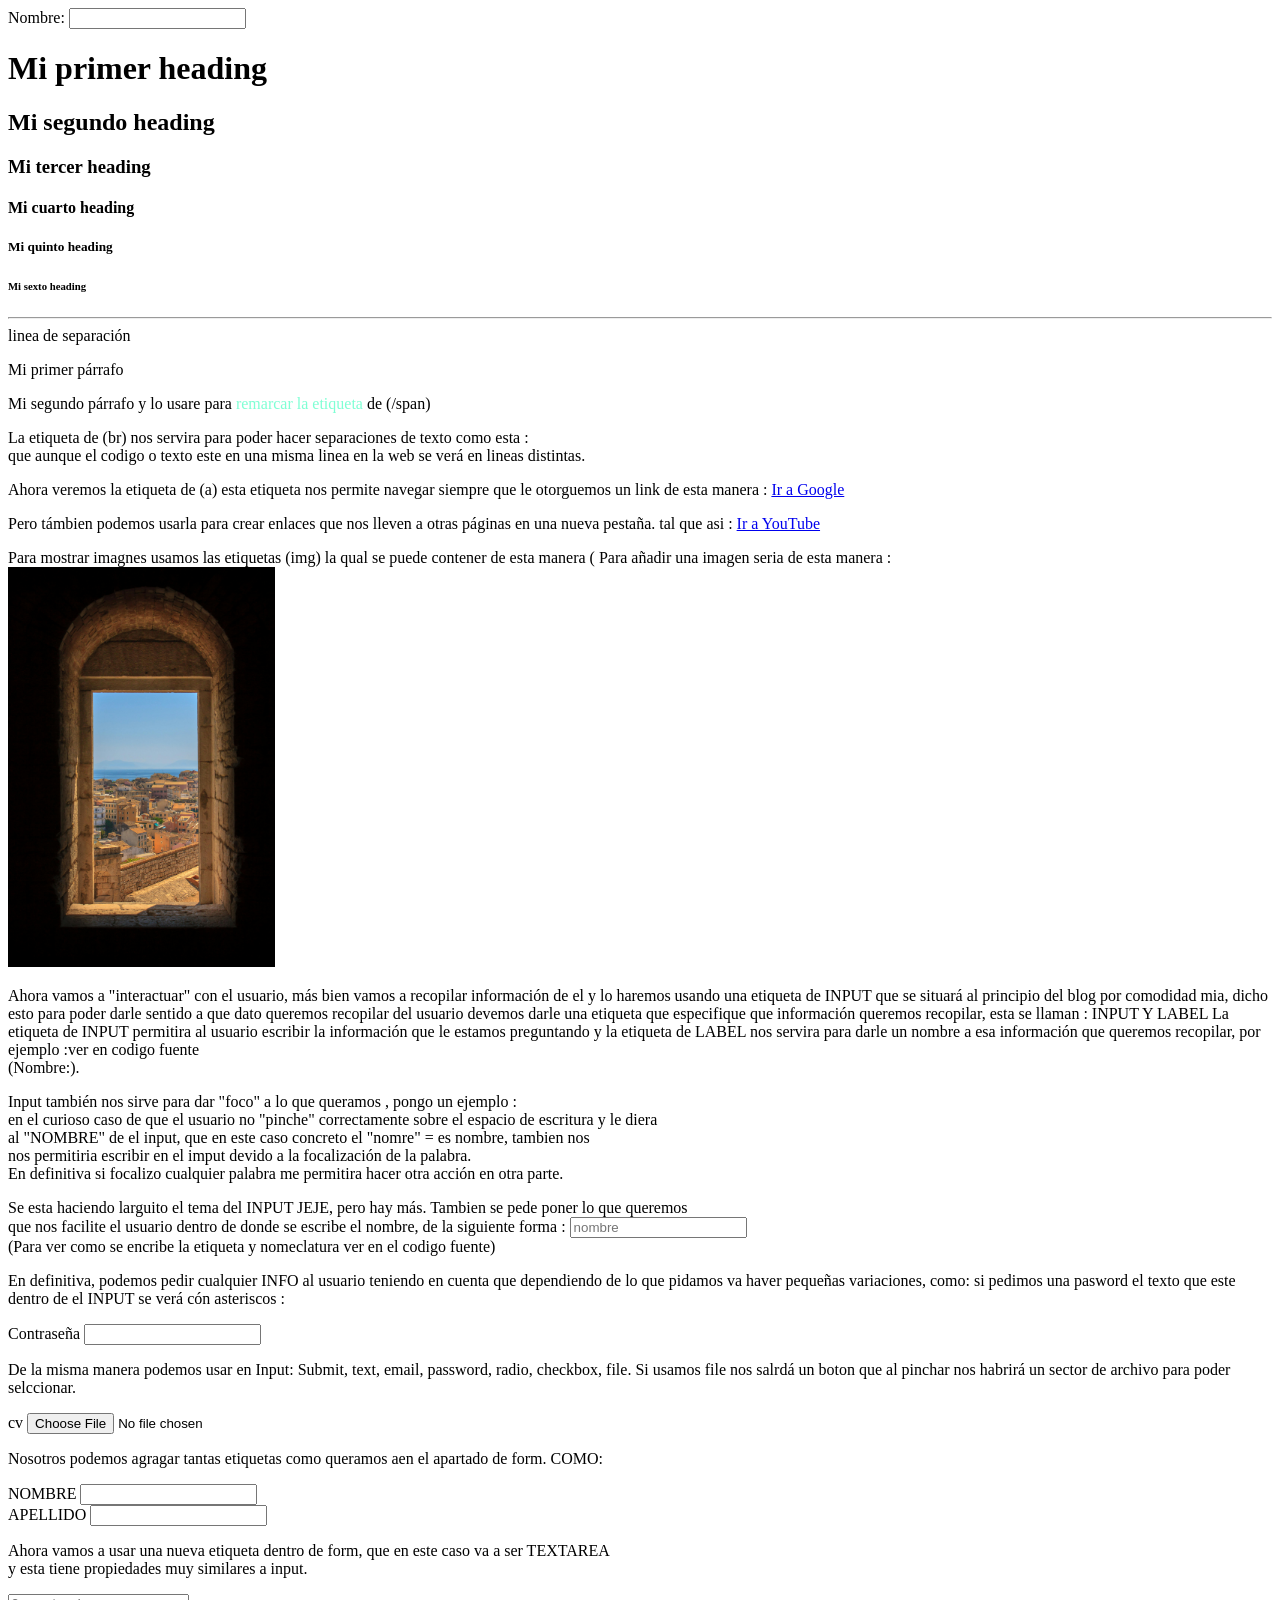
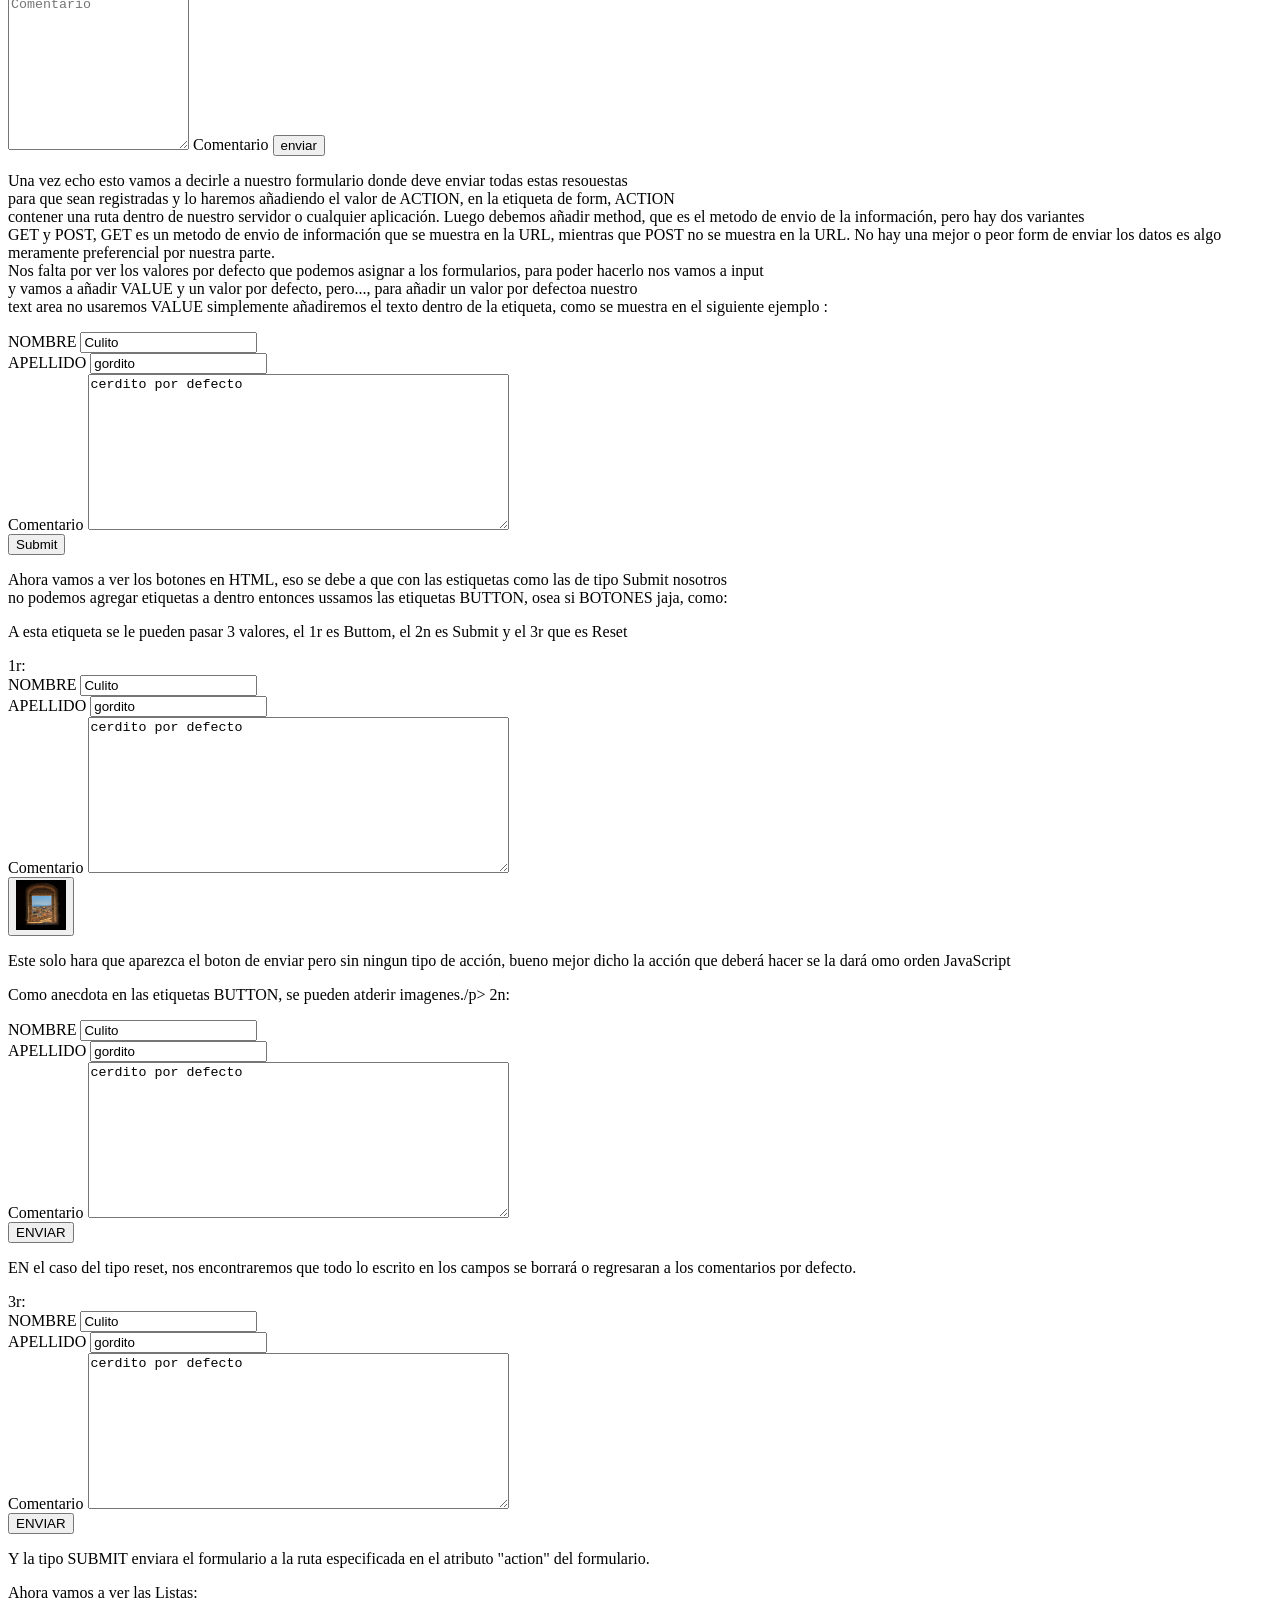
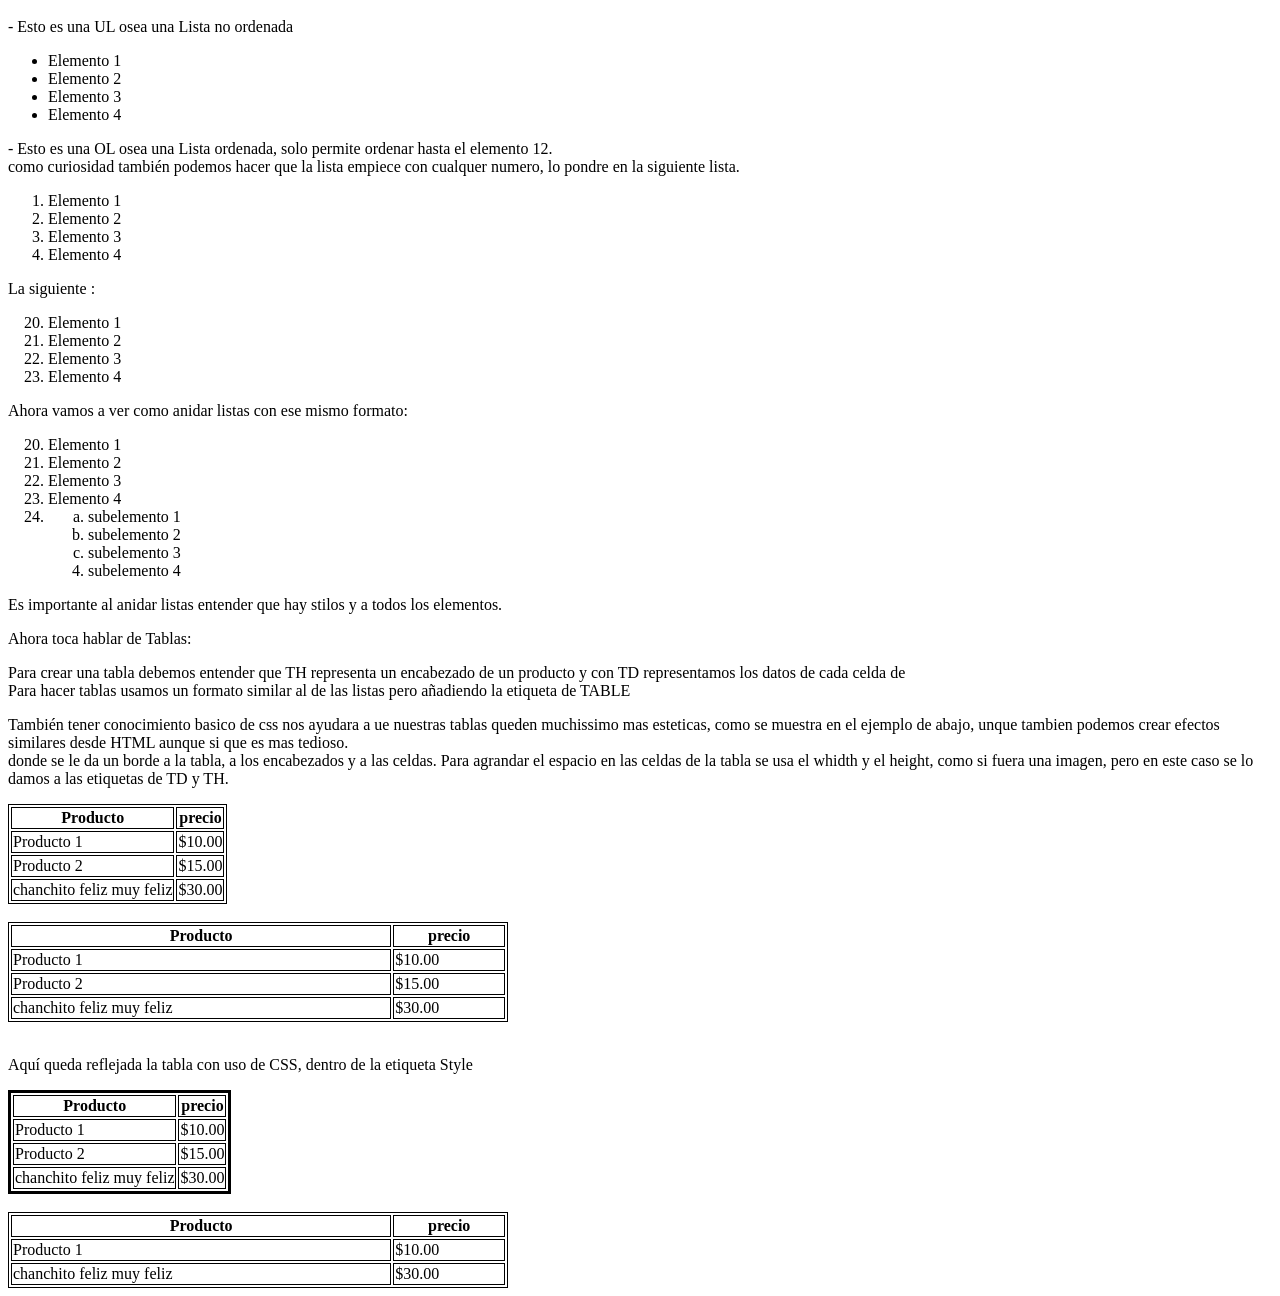
==== INICIACIÓN/index.html @ dd8b1d96 "MI primer commit" ====
<!DOCTYPE html>
<html>

<head>
    <title>Mi primera web </title>
</head>

<body>
    <form>
        <label for="nombre">Nombre:</label>
        <input id = "nombre" />
    </form>
   
    <h1>Mi primer heading</h1>
    <h2>Mi segundo heading</h2>
    <h3>Mi tercer heading</h3>
    <h4>Mi cuarto heading</h4>
    <h5>Mi quinto heading</h5>
    <h6>Mi sexto heading</h6>
    <hr> linea de separación
    <p>Mi primer párrafo</p>
    <p>Mi segundo párrafo y lo usare para <span style = "color:aquamarine">remarcar la etiqueta</span> de (/span)</p>
    <!-- Este texto es un Comentario -->
    <p>La etiqueta de (br) nos servira para poder hacer separaciones de texto como esta :<br>que aunque el codigo o texto este en una misma linea en la web se verá en lineas distintas.</p>
    <p>Ahora veremos la etiqueta de (a) esta etiqueta nos permite navegar siempre que le otorguemos un link de esta manera : <a href="https://www.google.com" target="_blank">Ir a Google</a></p>
    <p>Pero támbien podemos usarla para crear enlaces que nos lleven a otras páginas en una nueva pestaña. tal que asi : <a href="https://www.youtube.com" target="_blank">Ir a YouTube</a></p>
    <p>Para mostrar imagnes usamos las etiquetas (img) la qual se puede contener de esta manera (<img/) asi no seria necesario hacer la etiqueta de cierre. <br>
     Para añadir una imagen seria de esta manera :<br> <img src = "img/Puerta.jpg" with="400px" height ="400px" /></p>
    <p>Ahora vamos a "interactuar" con el usuario, más bien vamos a recopilar información de el y lo haremos usando una 
    etiqueta de INPUT que se situará al principio del blog por comodidad mia, dicho esto para poder darle sentido a que dato 
    queremos recopilar del usuario devemos darle una etiqueta que especifique que información queremos recopilar, esta se llaman : INPUT Y LABEL 
    La etiqueta de INPUT permitira al usuario escribir la información que le estamos preguntando y la etiqueta de LABEL nos servira para darle un nombre 
    a esa información que queremos recopilar, por ejemplo :ver en codigo fuente<br>
   
    (<label for="nombre">Nombre:</label>).
   
    <P>Input también nos sirve para dar "foco" a lo que queramos , pongo un ejemplo :<br>
    en el curioso caso de que el usuario no "pinche" correctamente sobre el espacio de escritura y le diera <br>
    al "NOMBRE" de el input, que en este caso concreto el "nomre" = es nombre, tambien nos <br>
    nos permitiria escribir en el imput devido a la focalización de la palabra.<br>
    En definitiva si focalizo cualquier palabra me permitira hacer otra acción en otra parte.</P>
    Se esta haciendo larguito el tema del INPUT JEJE, pero hay más. Tambien se pede poner lo que queremos<br>
    que nos facilite el usuario dentro de donde se escribe el nombre, de la siguiente forma : <input = "nombre" placeholder= "nombre"><br>
    (Para ver como se encribe la etiqueta y nomeclatura ver en el codigo fuente)</p>
    <p>En definitiva, podemos pedir cualquier INFO al usuario teniendo en cuenta que dependiendo de lo que pidamos va haver
    pequeñas variaciones, como: si pedimos una pasword el texto que este dentro de el INPUT se verá cón asteriscos :</p>
    
    <form>
        <label for="nombre">Contraseña</label>
        <input type="password"/>
    </form>
    
    <p>De la misma manera podemos usar en Input: Submit, text, email, password, radio, checkbox, file.
    Si usamos file nos salrdá un boton que al pinchar nos habrirá un sector de archivo para poder selccionar.</p>
    
    <form>
        <label for="CV">cv</label>
        <input type="file" id="CV"/>
    </form>
   
    <p> Nosotros podemos agragar tantas etiquetas como queramos aen el apartado de form. COMO: </p>
  
    <form>
        <label for="nombre">NOMBRE</label>
        <input type="text" id="nombre"/>
        <br>
        <label for="APELLIDO">APELLIDO</label>
        <input type="text" id="APELLIDO"/>
   
    </form>

 <P>Ahora vamos a usar una nueva etiqueta dentro de form, que en este caso va a ser TEXTAREA<br/>
    y esta tiene propiedades muy similares a input.</P>

    <form>
        <textarea rows="10" cals0"50 id="comentario" placeholder="Comentario" ></textarea>
        <label for="comentario">Comentario</label>
        <input type="submit" value="enviar"/>
    </form>
</body>
    
    <p>Una vez echo esto vamos a decirle a nuestro formulario donde deve enviar todas estas resouestas<br>
    para que sean registradas y lo haremos añadiendo el valor de ACTION, en la etiqueta de form, ACTION <br>
    contener una ruta dentro de nuestro servidor o cualquier aplicación.
    Luego debemos añadir method, que es el metodo de envio de la información, pero hay dos variantes<br>
    GET y POST, GET es un metodo de envio de información que se muestra en la URL, mientras que POST no se muestra en la URL.
    No hay una mejor o peor form de enviar los datos es algo meramente preferencial por nuestra parte.
    <br>
    Nos falta por ver los valores por defecto que podemos asignar a los formularios, para poder hacerlo nos vamos a input <br>
    y vamos a añadir VALUE y un valor por defecto, pero..., para añadir un valor por defectoa nuestro <br>
    text area no usaremos VALUE simplemente añadiremos el texto dentro de la etiqueta, como se muestra en el siguiente ejemplo : </P>

<body>
    <form action="/formulario" method="POST">
        <label for="nombre">NOMBRE</label>
        <input value="Culito" type="text" id="nombre" name="nombre" placeholder="cerdito">
        <br>
        <label for="APELLIDO">APELLIDO</label>
        <input value="gordito" type="text" id="APELLIDO" name="APELLIDO" placeholder="Agridulce">
        <br>
        <label for="comentario">Comentario</label>
        <textarea cols="50" rows="10" id="comentario" placeholder="Comentario" name="comentario">cerdito por defecto</textarea>
        <br>
        <input type="submit"/>
    </form>
 </body>

 <p>Ahora vamos a ver los botones en HTML, eso se debe a que con las estiquetas como las de tipo Submit nosotros <br>
no podemos agregar etiquetas a dentro entonces ussamos las etiquetas BUTTON, osea si BOTONES jaja, como:</p>
<P>A esta etiqueta se le pueden pasar 3 valores, el 1r es Buttom, el 2n es Submit y el 3r que es Reset</P>

1r:
<body>
    <form action="/formulario" method="POST">
        <label for="nombre">NOMBRE</label>
        <input value="Culito" type="text" id="nombre" name="nombre" placeholder="cerdito">
        <br>
        <label for="APELLIDO">APELLIDO</label>
        <input value="gordito" type="text" id="APELLIDO" name="APELLIDO" placeholder="Agridulce">
        <br>
        <label for="comentario">Comentario</label>
        <textarea cols="50" rows="10" id="comentario" placeholder="Comentario" name="comentario">cerdito por defecto</textarea>
        <br>
        <button type="button"><img src="img/Puerta.jpg" height="50" width="50"/></button>
    </form>
 </body>

<p>Este solo hara que aparezca el boton de enviar pero sin ningun tipo de acción, bueno mejor dicho la acción que deberá hacer se la dará omo orden JavaScript</p>
<p>Como anecdota en las etiquetas BUTTON, se pueden atderir imagenes./p>

2n:
 <body>
    <form action="/formulario" method="POST">
        <label for="nombre">NOMBRE</label>
        <input value="Culito" type="text" id="nombre" name="nombre" placeholder="cerdito">
        <br>
        <label for="APELLIDO">APELLIDO</label>
        <input value="gordito" type="text" id="APELLIDO" name="APELLIDO" placeholder="Agridulce">
        <br>
        <label for="comentario">Comentario</label>
        <textarea cols="50" rows="10" id="comentario" placeholder="Comentario" name="comentario">cerdito por defecto</textarea>
        <br>
        <button type="reset">ENVIAR</button>
    </form>
 </body>

<p>EN el caso del tipo reset, nos encontraremos que todo lo escrito en los campos se borrará o regresaran a los comentarios por defecto.</p>

3r:
 <body>
    <form action="/formulario" method="POST">
        <label for="nombre">NOMBRE</label>
        <input value="Culito" type="text" id="nombre" name="nombre" placeholder="cerdito">
        <br>
        <label for="APELLIDO">APELLIDO</label>
        <input value="gordito" type="text" id="APELLIDO" name="APELLIDO" placeholder="Agridulce">
        <br>
        <label for="comentario">Comentario</label>
        <textarea cols="50" rows="10" id="comentario" placeholder="Comentario" name="comentario">cerdito por defecto</textarea>
        <br>
        <button type="submit">ENVIAR</button>
    </form>
 </body>

 <p>Y la tipo SUBMIT enviara el formulario a la ruta especificada en el atributo "action" del formulario.</p>
 
 <p>Ahora vamos a ver las Listas:</p>
 <P>- Esto es una UL osea una Lista no ordenada</P>
<ul>
    <li> Elemento 1</li>
    <li>Elemento 2</li>
    <li>Elemento 3</li>
    <li>Elemento 4</li>
</ul>

<P>- Esto es una OL osea una Lista ordenada, solo permite ordenar hasta el elemento 12.<br>
como curiosidad también podemos hacer que la lista empiece con cualquer numero, lo pondre en la siguiente lista.</P>

<ol>
    <li> Elemento 1</li>
    <li>Elemento 2</li>
    <li>Elemento 3</li>
    <li>Elemento 4</li>
</ol>

<p>La siguiente :</p>
<ol>
    <li value="20">Elemento 1</li>
    <li>Elemento 2</li>
    <li>Elemento 3</li>
    <li>Elemento 4</li>
</ol>
<p>Ahora vamos a ver como anidar listas con ese mismo formato:</p>
<body>
    <ol>
        <li value="20">Elemento 1</li>
        <li>Elemento 2</li>
        <li>Elemento 3</li>
        <li>Elemento 4</li>
    <li>
        <ol>
            <li style="list-style-type: lower-alpha">subelemento 1</li>
            <li style="list-style-type: lower-alpha">subelemento 2</li>
            <li style="list-style-type: lower-alpha">subelemento 3</li>
            <li>subelemento 4</li>
        </ol>
    </li>
</ol>
</body>
<p>Es importante al anidar listas entender que hay stilos y a todos los elementos.</p>


<p>Ahora toca hablar de Tablas:</p>

<p>Para crear una tabla debemos entender que TH representa un encabezado de  un producto y con TD representamos los datos de cada celda de <br>
Para hacer tablas usamos un formato similar al de las listas pero añadiendo la etiqueta de TABLE <br>

<p>También tener conocimiento basico de css nos ayudara a ue nuestras tablas queden muchissimo mas esteticas, como se muestra en el ejemplo de abajo, unque tambien podemos crear efectos similares desde HTML aunque si que es mas tedioso.<br>
donde se le da un borde a la tabla, a los encabezados y a las celdas.
Para agrandar el espacio en las celdas de la tabla se usa el whidth y el height, como si fuera una imagen, pero en este caso se lo damos a las etiquetas de TD y TH.</p>

<head>
    <title> MI primera tabla</title>                             
</head>
<body>
    <table style="border:1px solid black;">
        <tr>
            <th>Producto</th>
            <th>precio</th>
        </tr>
        <tr>
            <td>Producto 1</td>
            <td>$10.00</td>
        </tr>
        <tr>
            <td>Producto 2</td>
            <td>$15.00</td>
        </tr>
        <tr>
            <td>chanchito feliz muy feliz</td>
            <td>$30.00</td>
        </tr>
    </table>
    <br>
    <table style="width: 500px;">
        <tr>
            <th>Producto</th>
            <th>precio</th>
        </tr>
        <tr>
            <td>Producto 1</td>
            <td>$10.00</td>
        </tr>
        <tr>
            <td>Producto 2</td>
            <td>$15.00</td>
        </tr>
        <tr>
            <td>chanchito feliz muy feliz</td>
            <td>$30.00</td>
        </tr>
    </table>
</body>   
<br>
<p>Aquí queda reflejada la tabla con uso de CSS, dentro de la etiqueta Style</p>

<head>
    <title>Mi segunda tabla</title>
    <style>
        table, th, td {
            border: 1px solid black;
        }                               
    </style>
</head>
<body>
    <table style="border: solid black;">
        <tr>
            <th>Producto</th>
            <th>precio</th>
        </tr>
        <tr>
            <td>Producto 1</td>
            <td>$10.00</td>
        </tr>
        <tr>
            <td>Producto 2</td>
            <td>$15.00</td>
        </tr>
        <tr>
            <td>chanchito feliz muy feliz</td>
            <td>$30.00</td>
        </tr>
    </table>
</body>   
<br>
<body>
    <table style="width: 500px;">
        <tr>
            <th>Producto</th>
            <th>precio</th>
        </tr>
        <tr>
            <td>Producto 1</td>
            <td>$10.00</td>
        </tr>
        <tr>
            <td>chanchito feliz muy feliz</td>
            <td>$30.00</td>
        </tr>
    </table>
</body>   
</html>
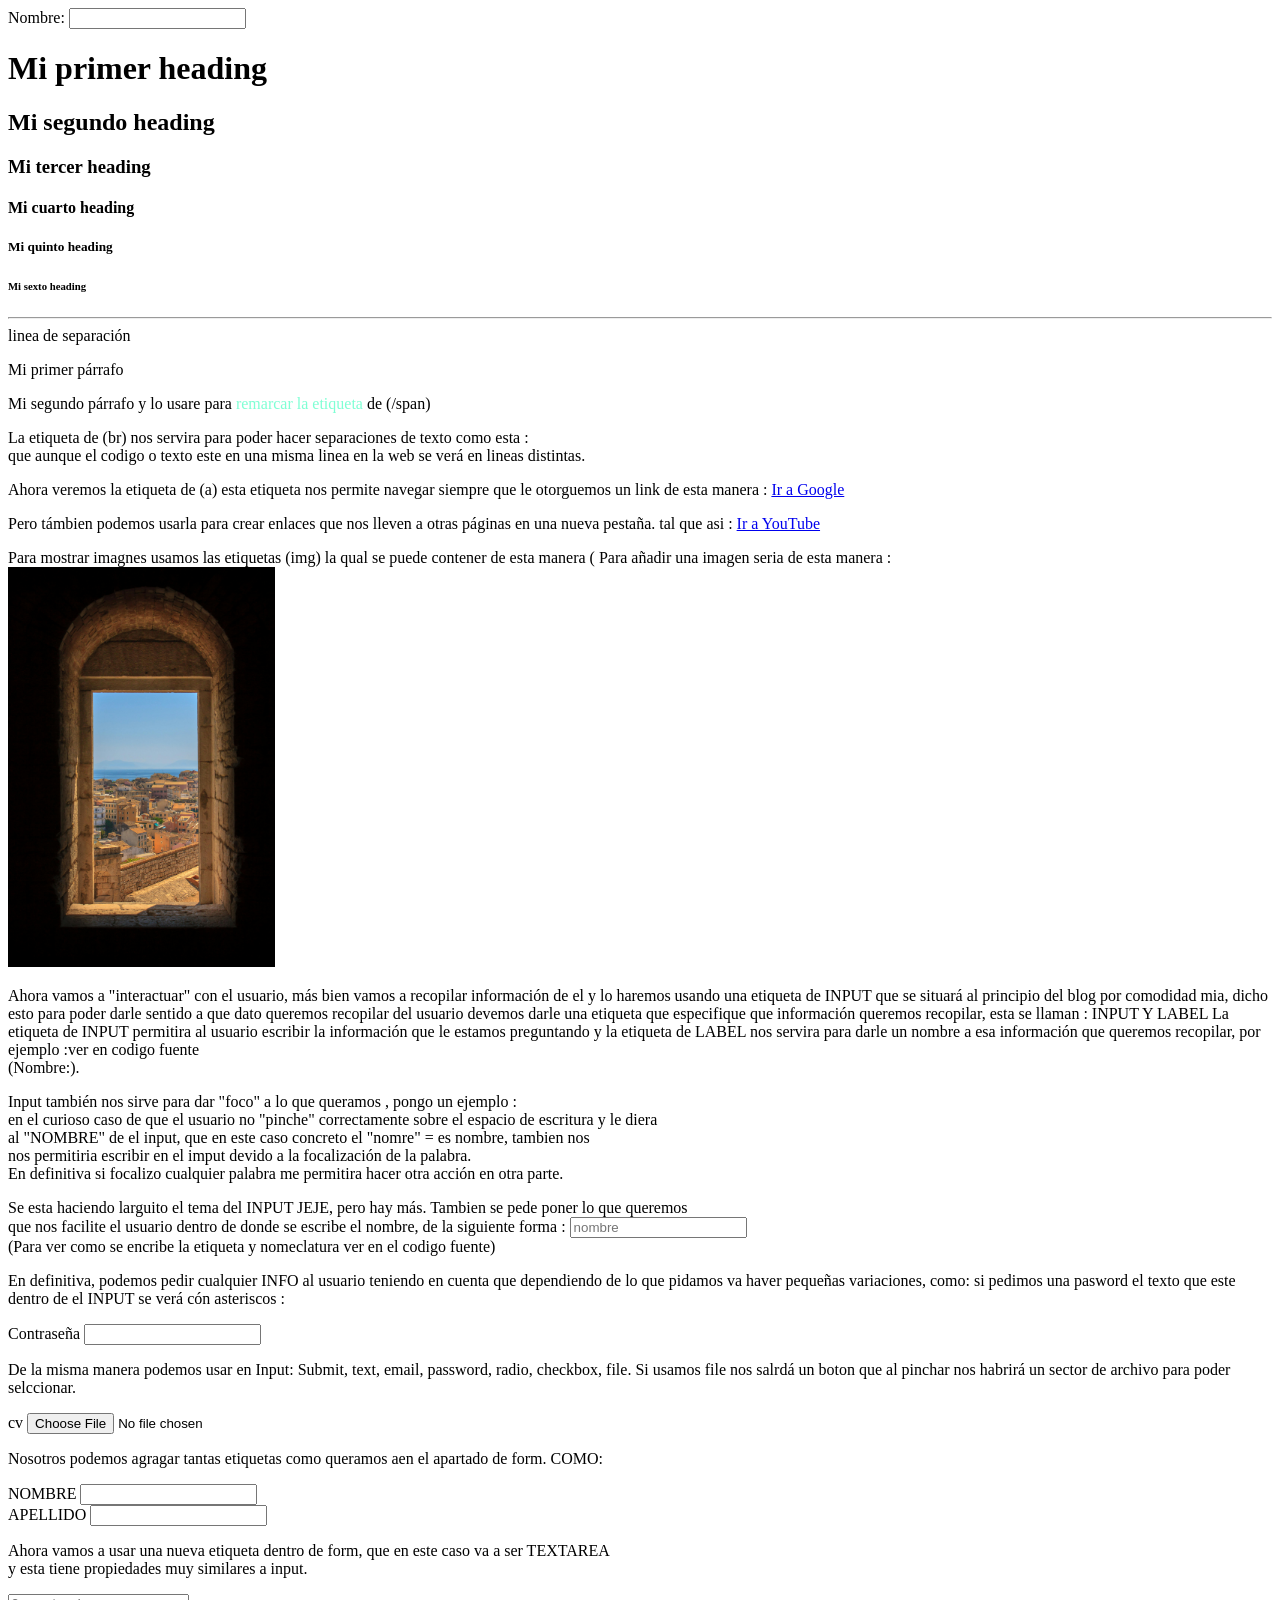
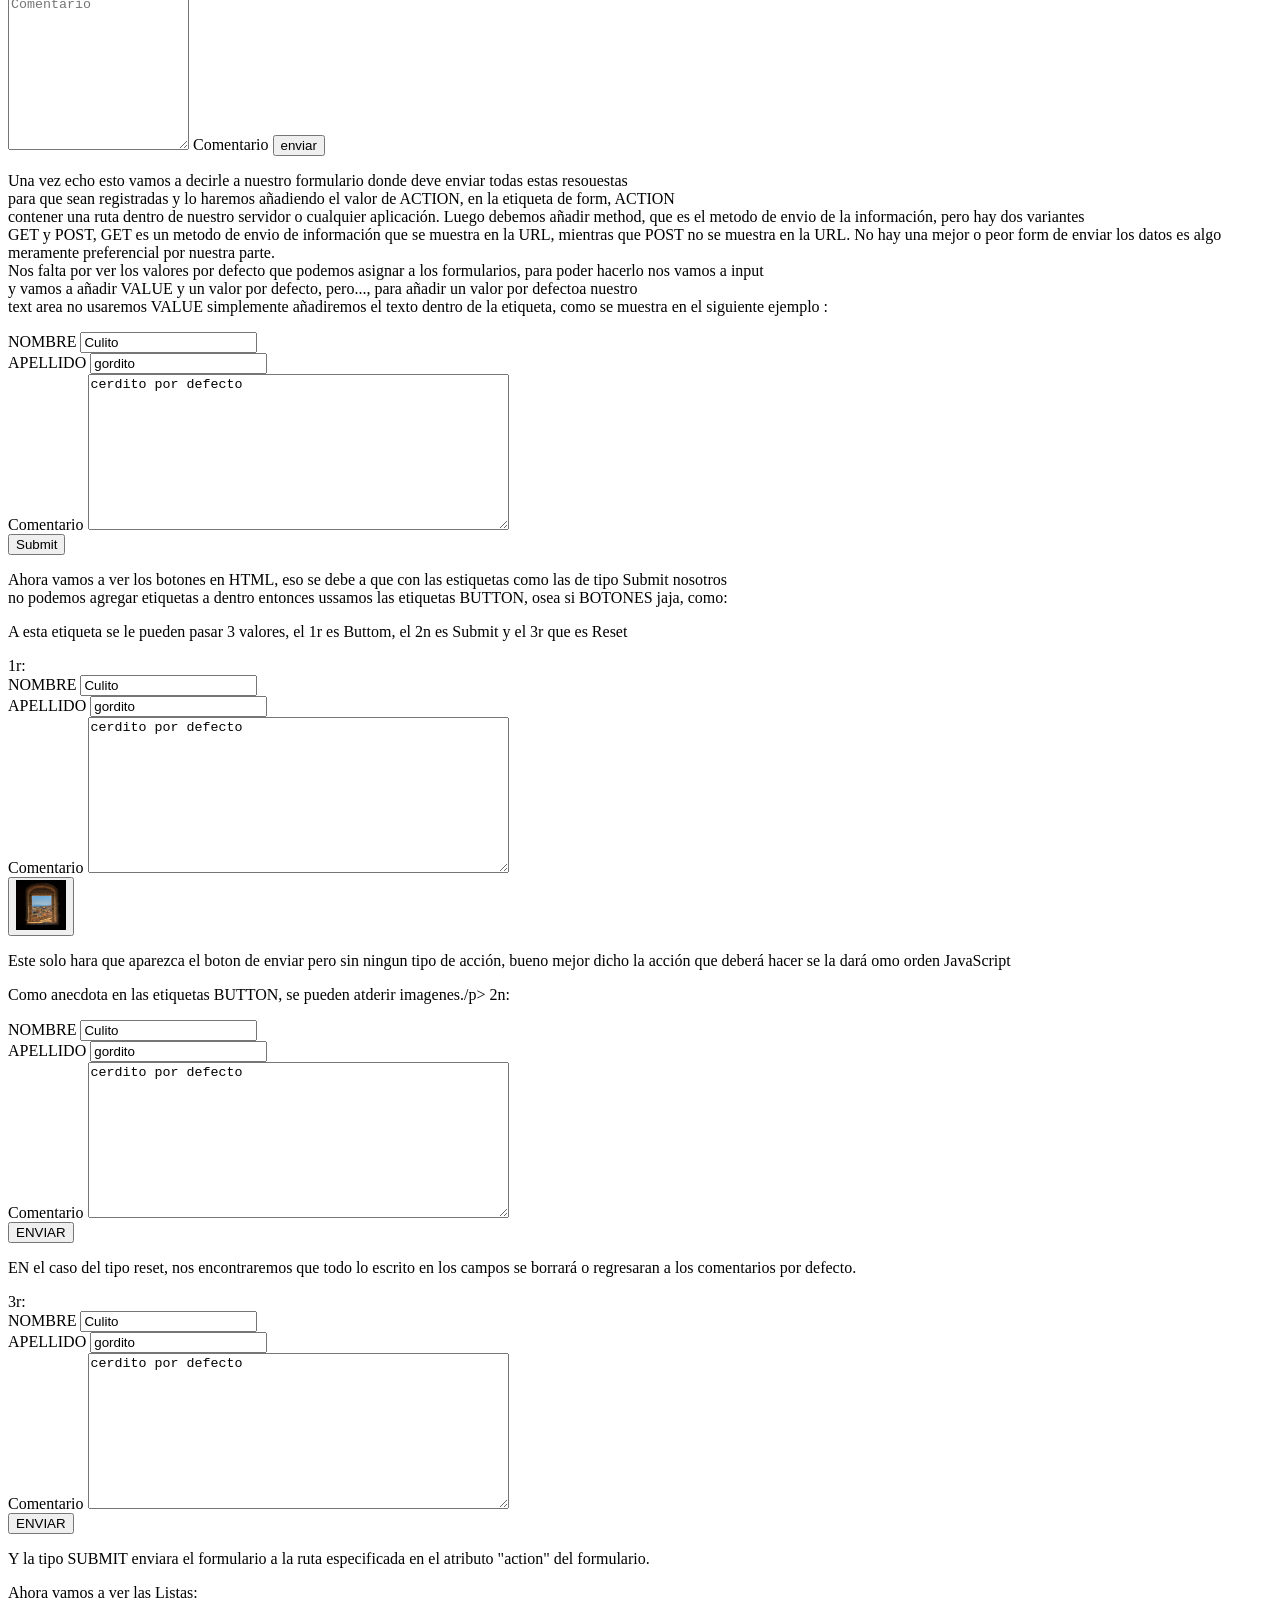
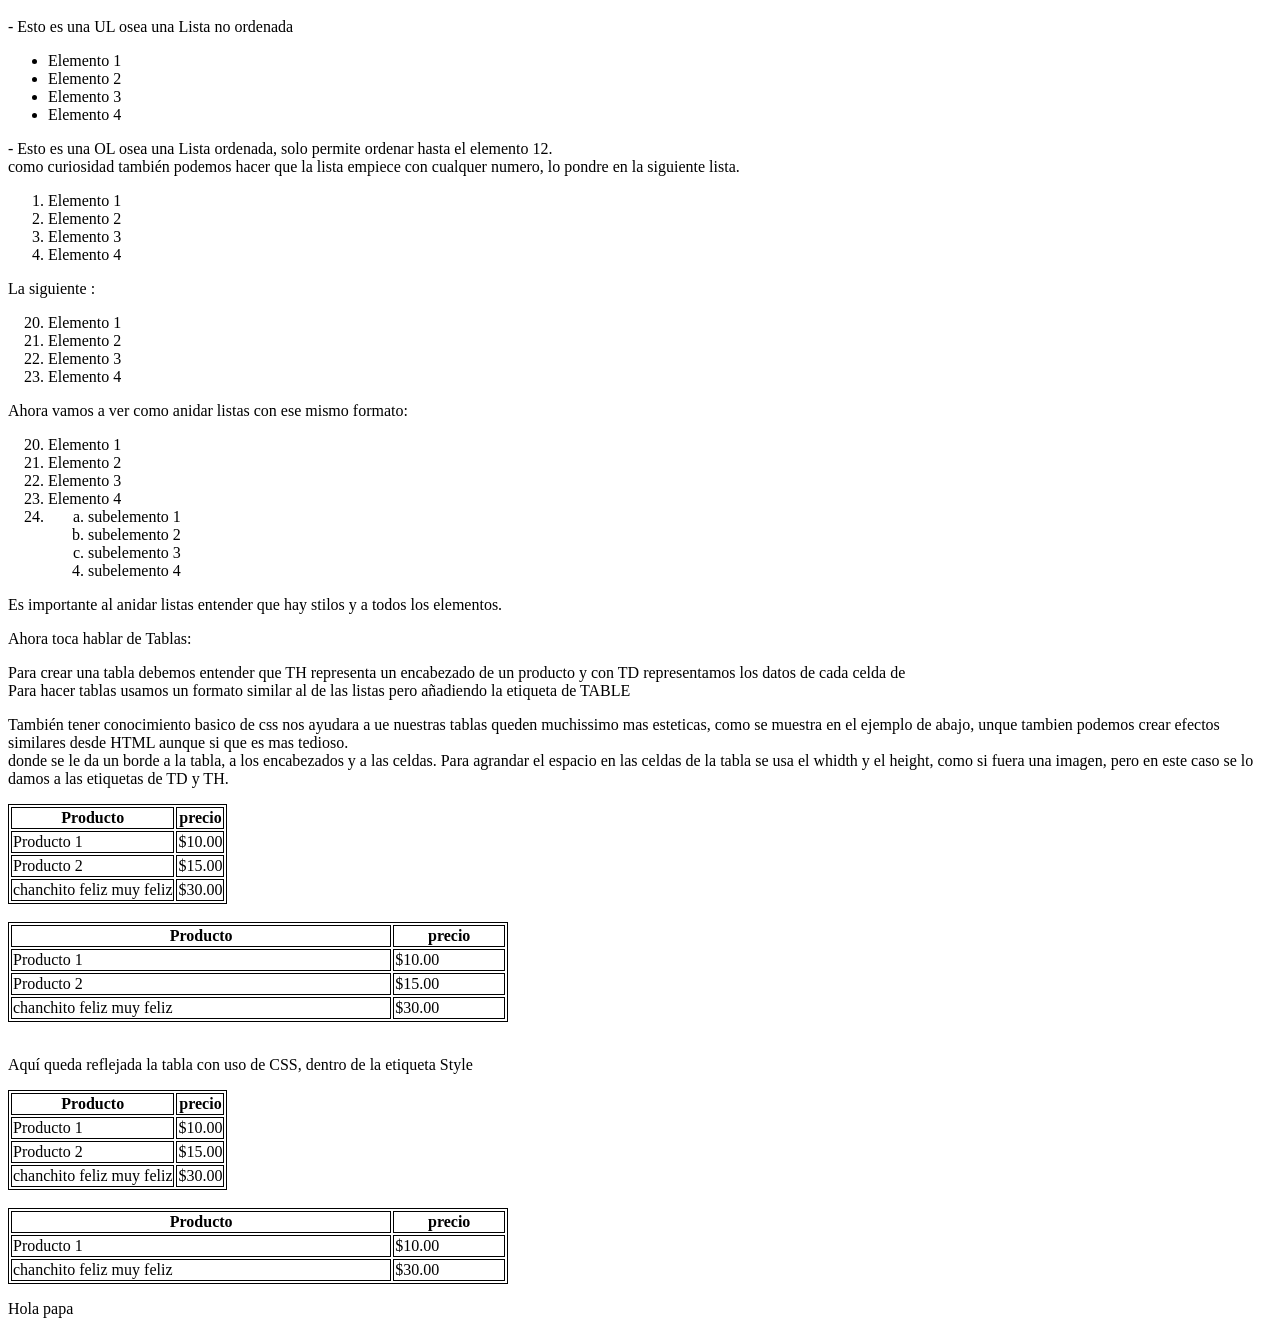
==== commit 4d171416: "Ns" ====
--- a/INICIACIÓN/index.html
+++ b/INICIACIÓN/index.html
@@ -262,6 +262,7 @@
     </table>
 </body>   
 <br>
+
 <p>Aquí queda reflejada la tabla con uso de CSS, dentro de la etiqueta Style</p>
 
 <head>
@@ -273,7 +274,7 @@
     </style>
 </head>
 <body>
-    <table style="border: solid black;">
+    <table>
         <tr>
             <th>Producto</th>
             <th>precio</th>
@@ -308,5 +309,6 @@
             <td>$30.00</td>
         </tr>
     </table>
-</body>   
+</body>  
+<p>Hola papa</p> 
 </html>
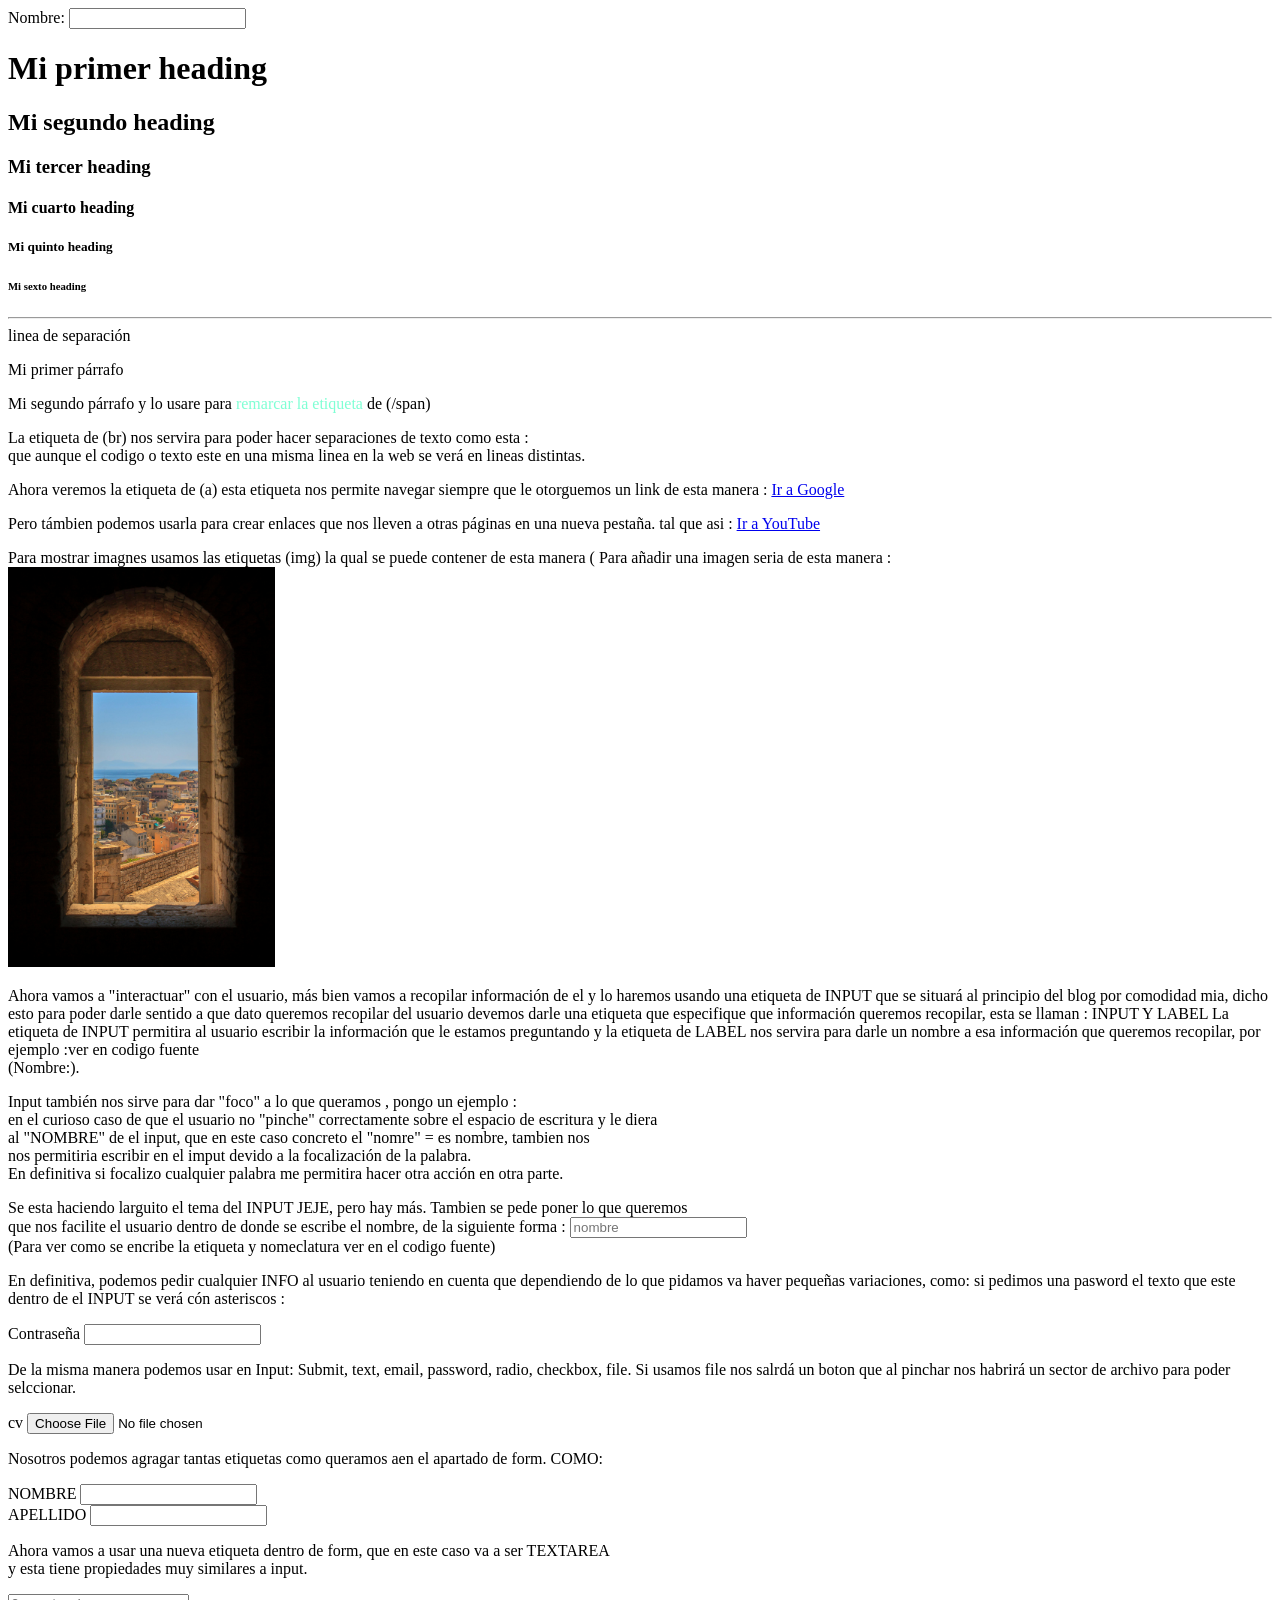
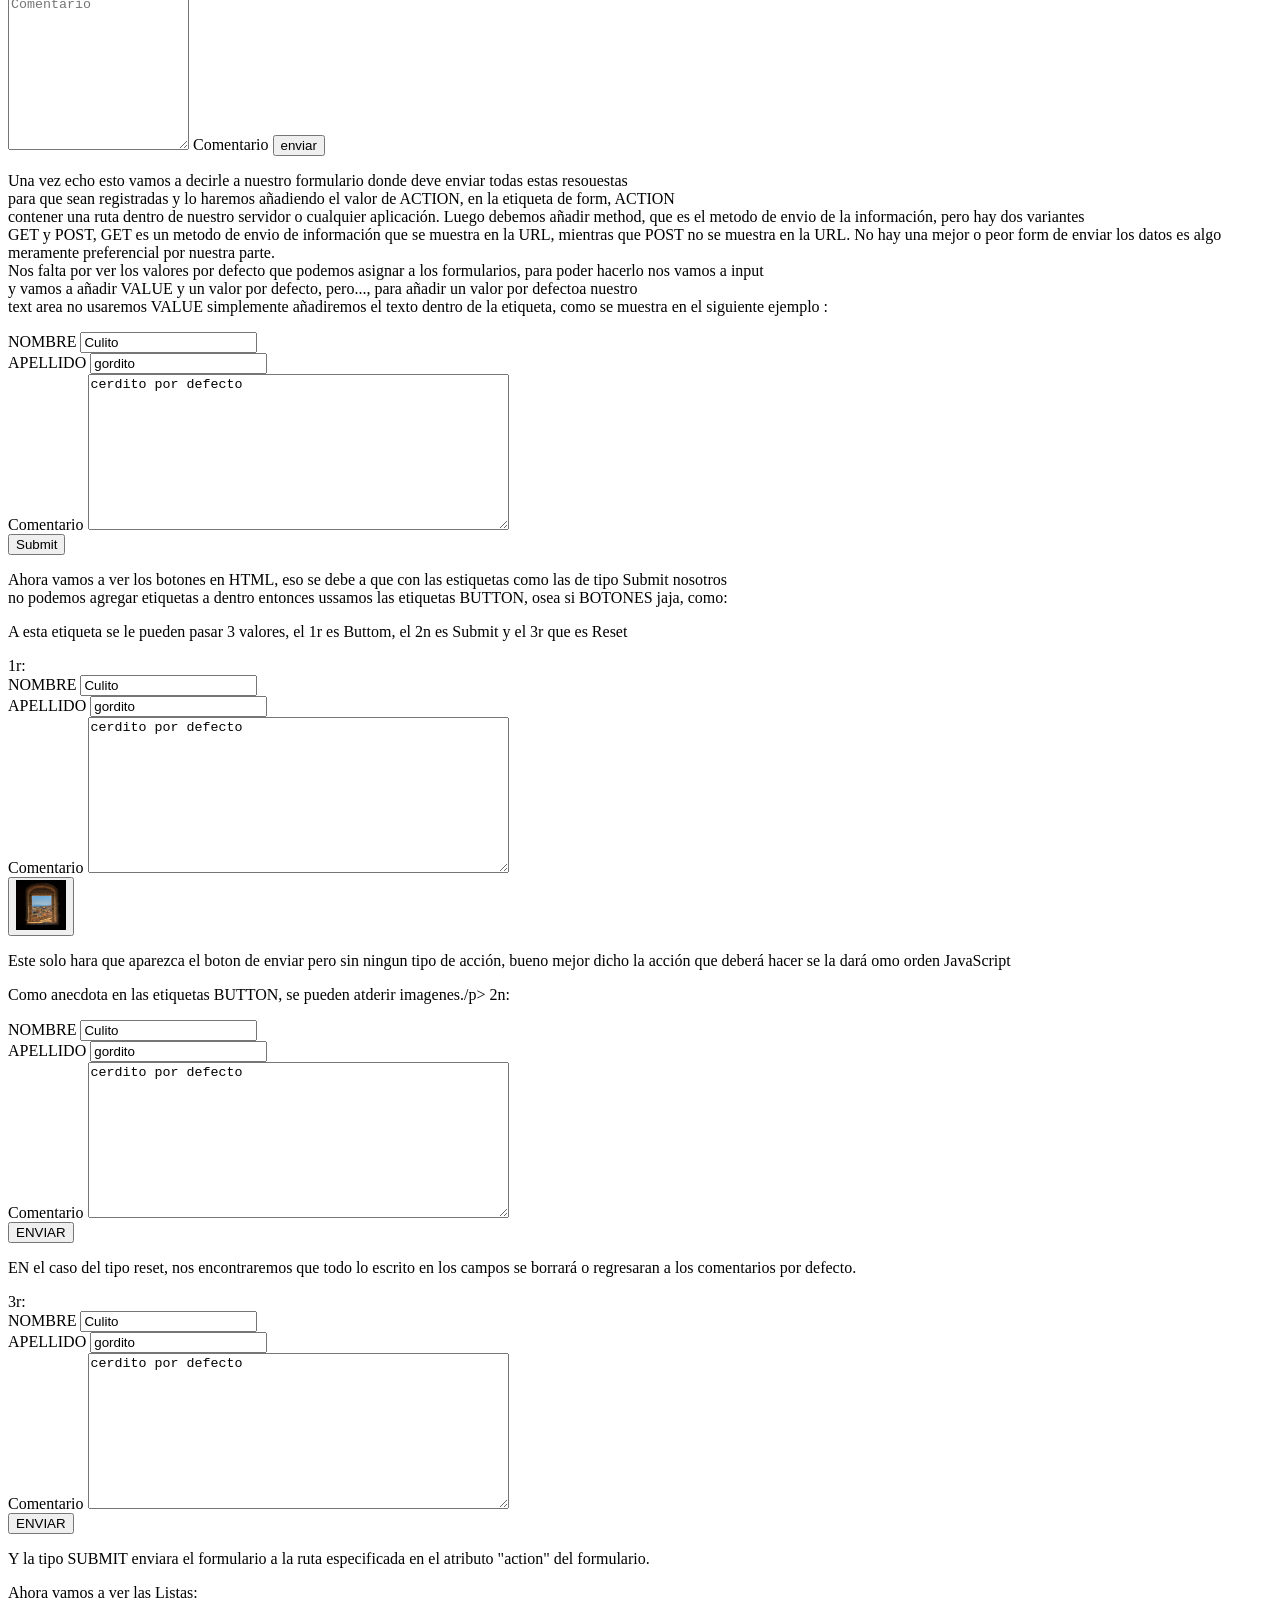
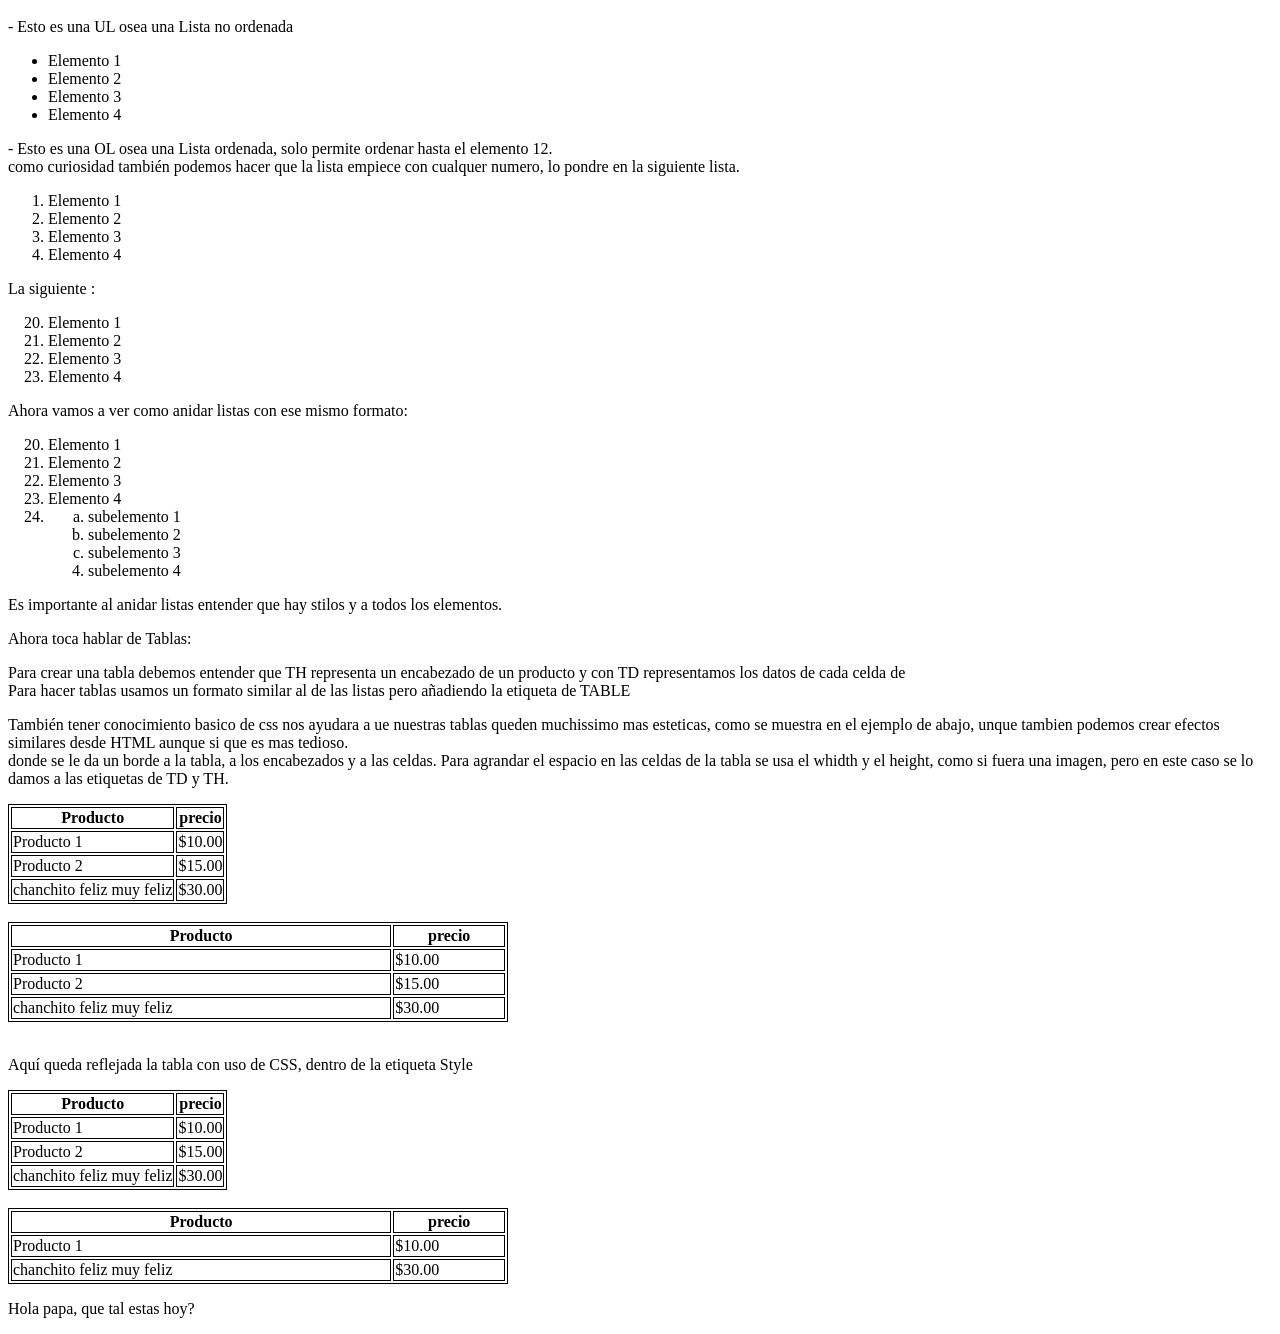
==== commit ba8b18fe: "papa" ====
--- a/INICIACIÓN/index.html
+++ b/INICIACIÓN/index.html
@@ -310,5 +310,5 @@
         </tr>
     </table>
 </body>  
-<p>Hola papa</p> 
+<p>Hola papa, que tal estas hoy?</p> 
 </html>
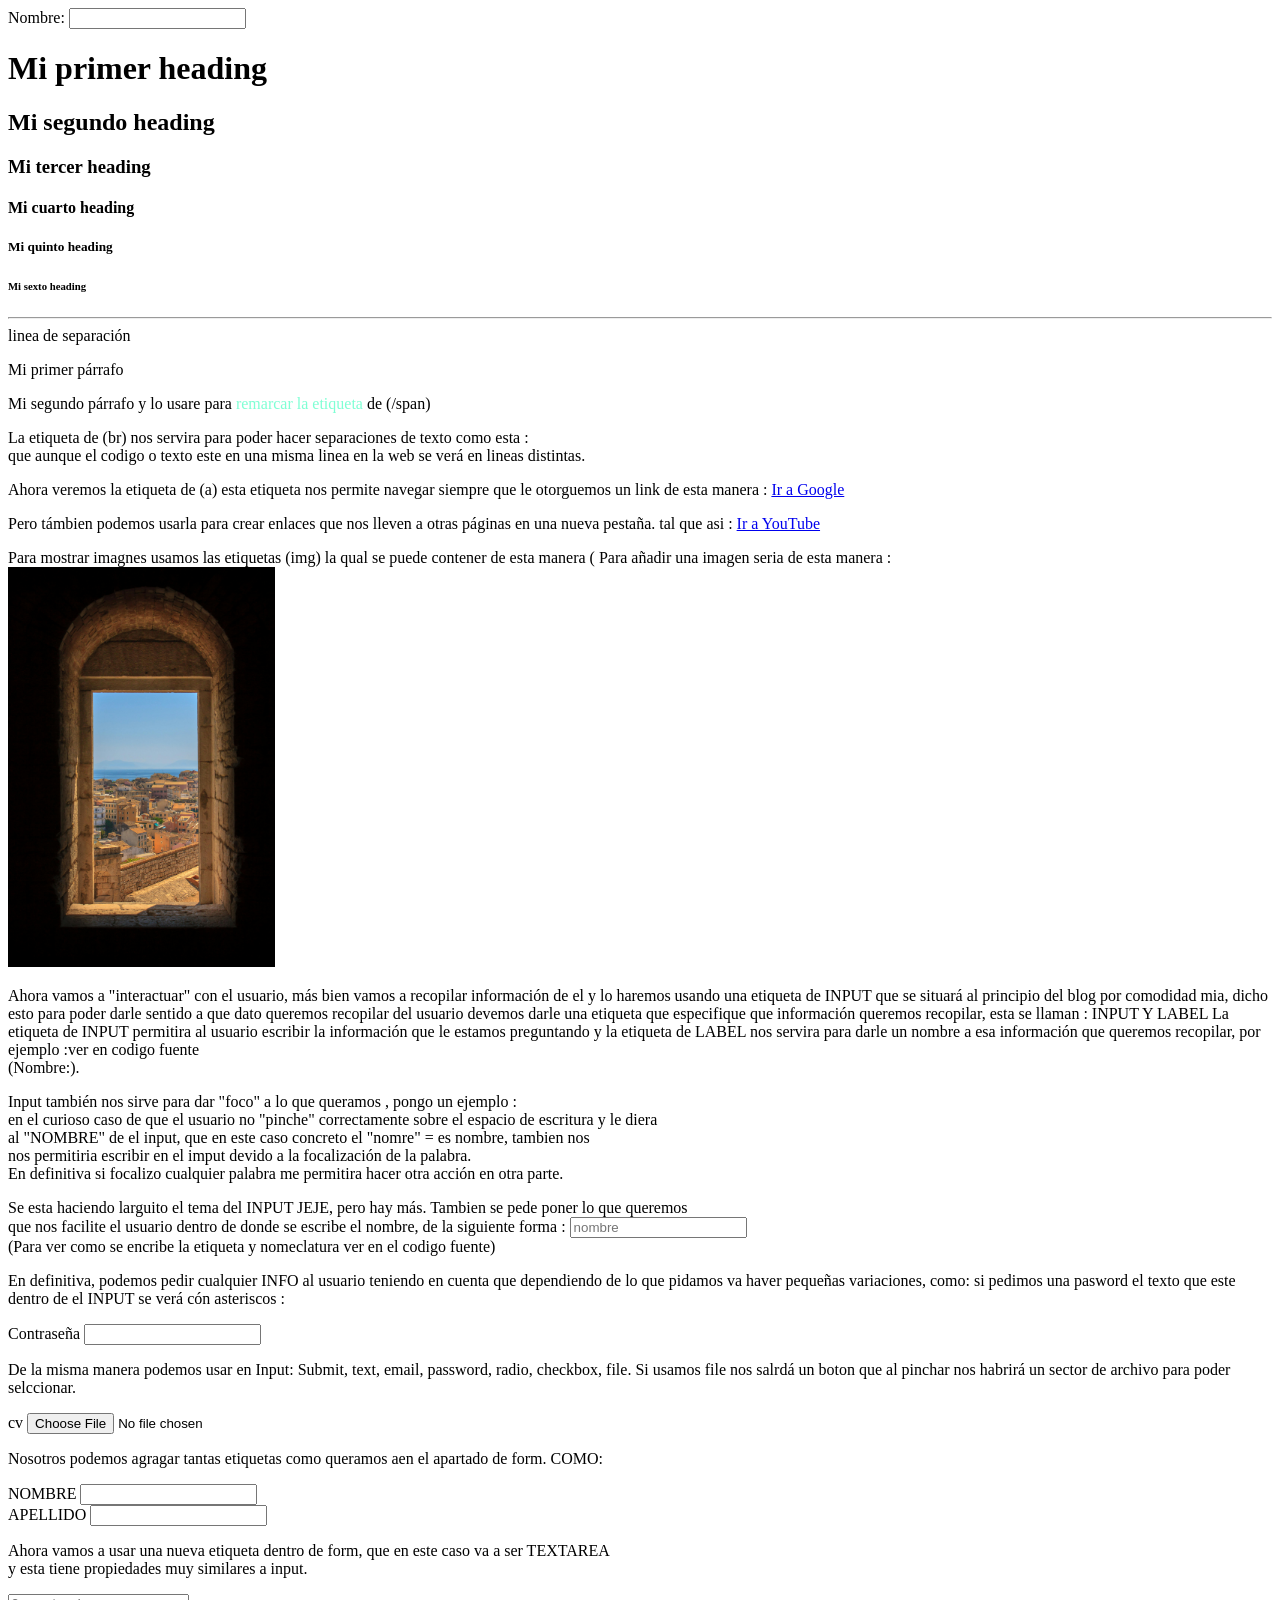
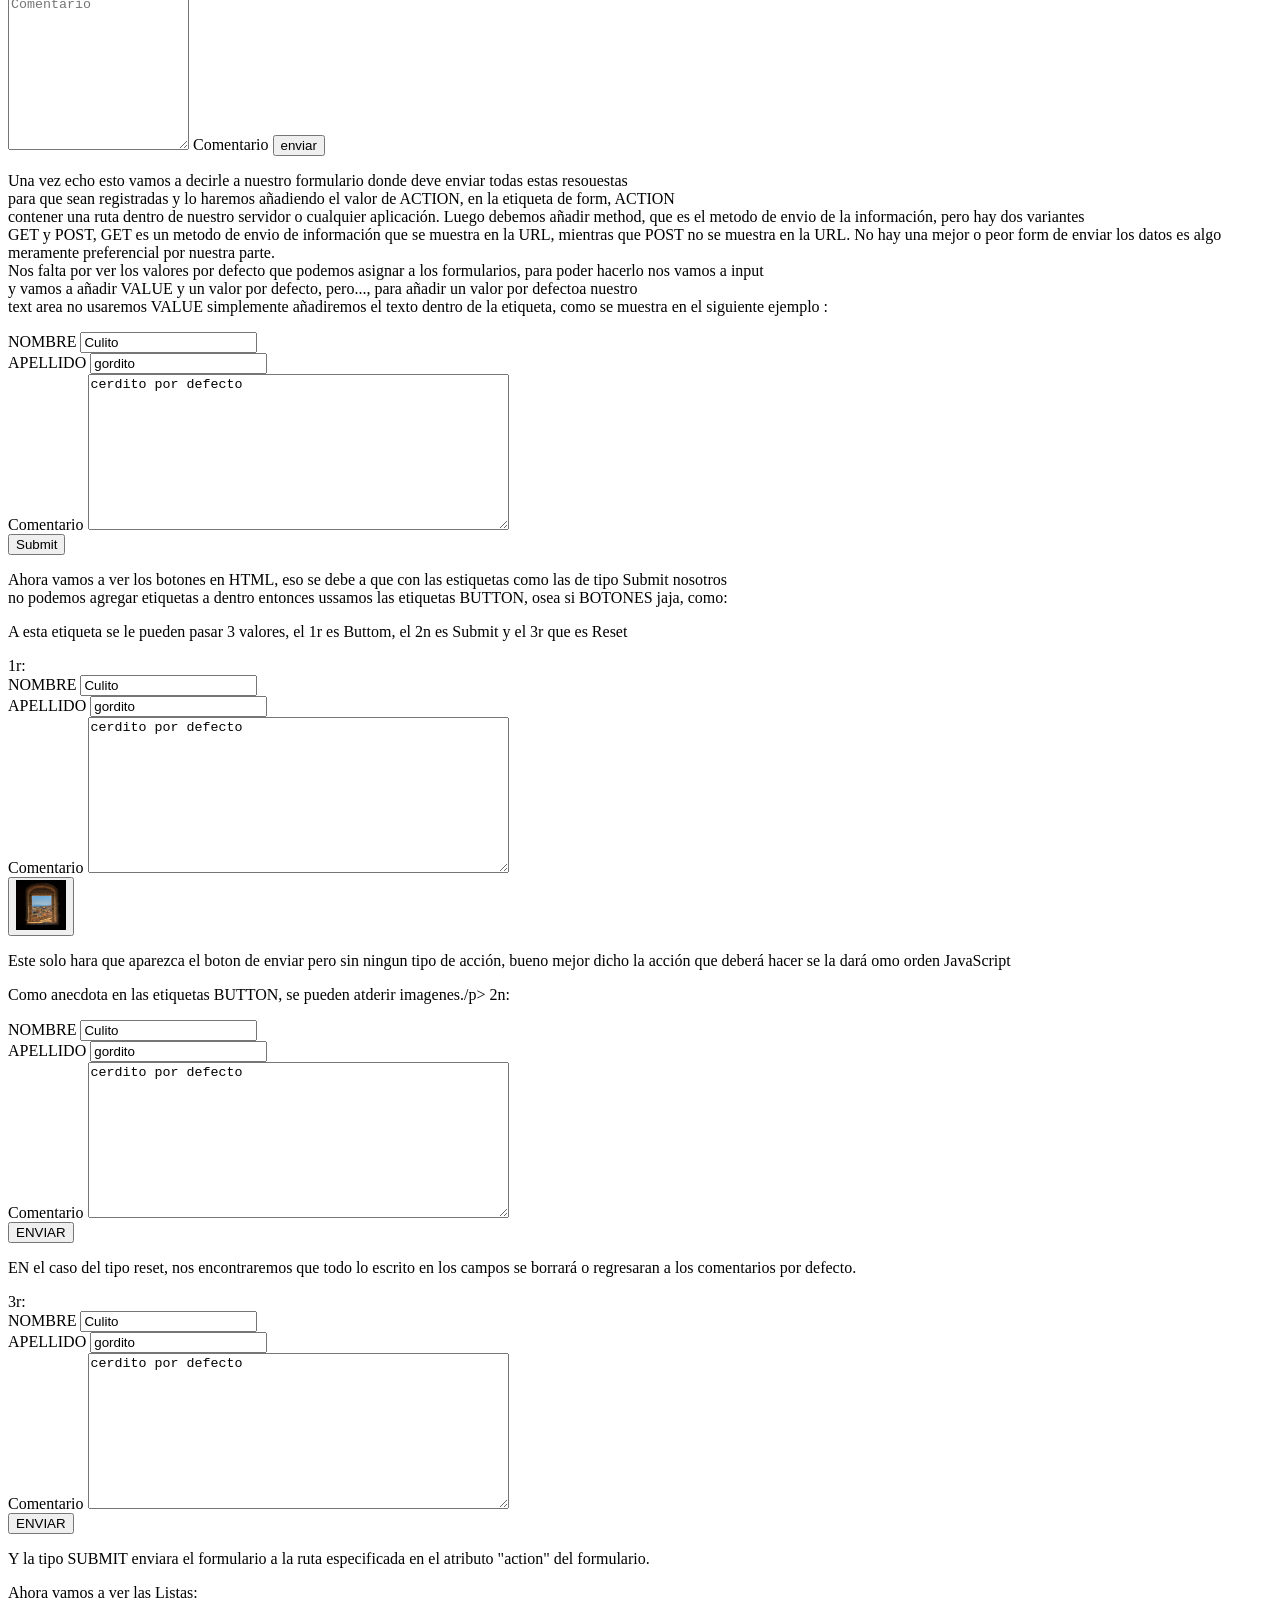
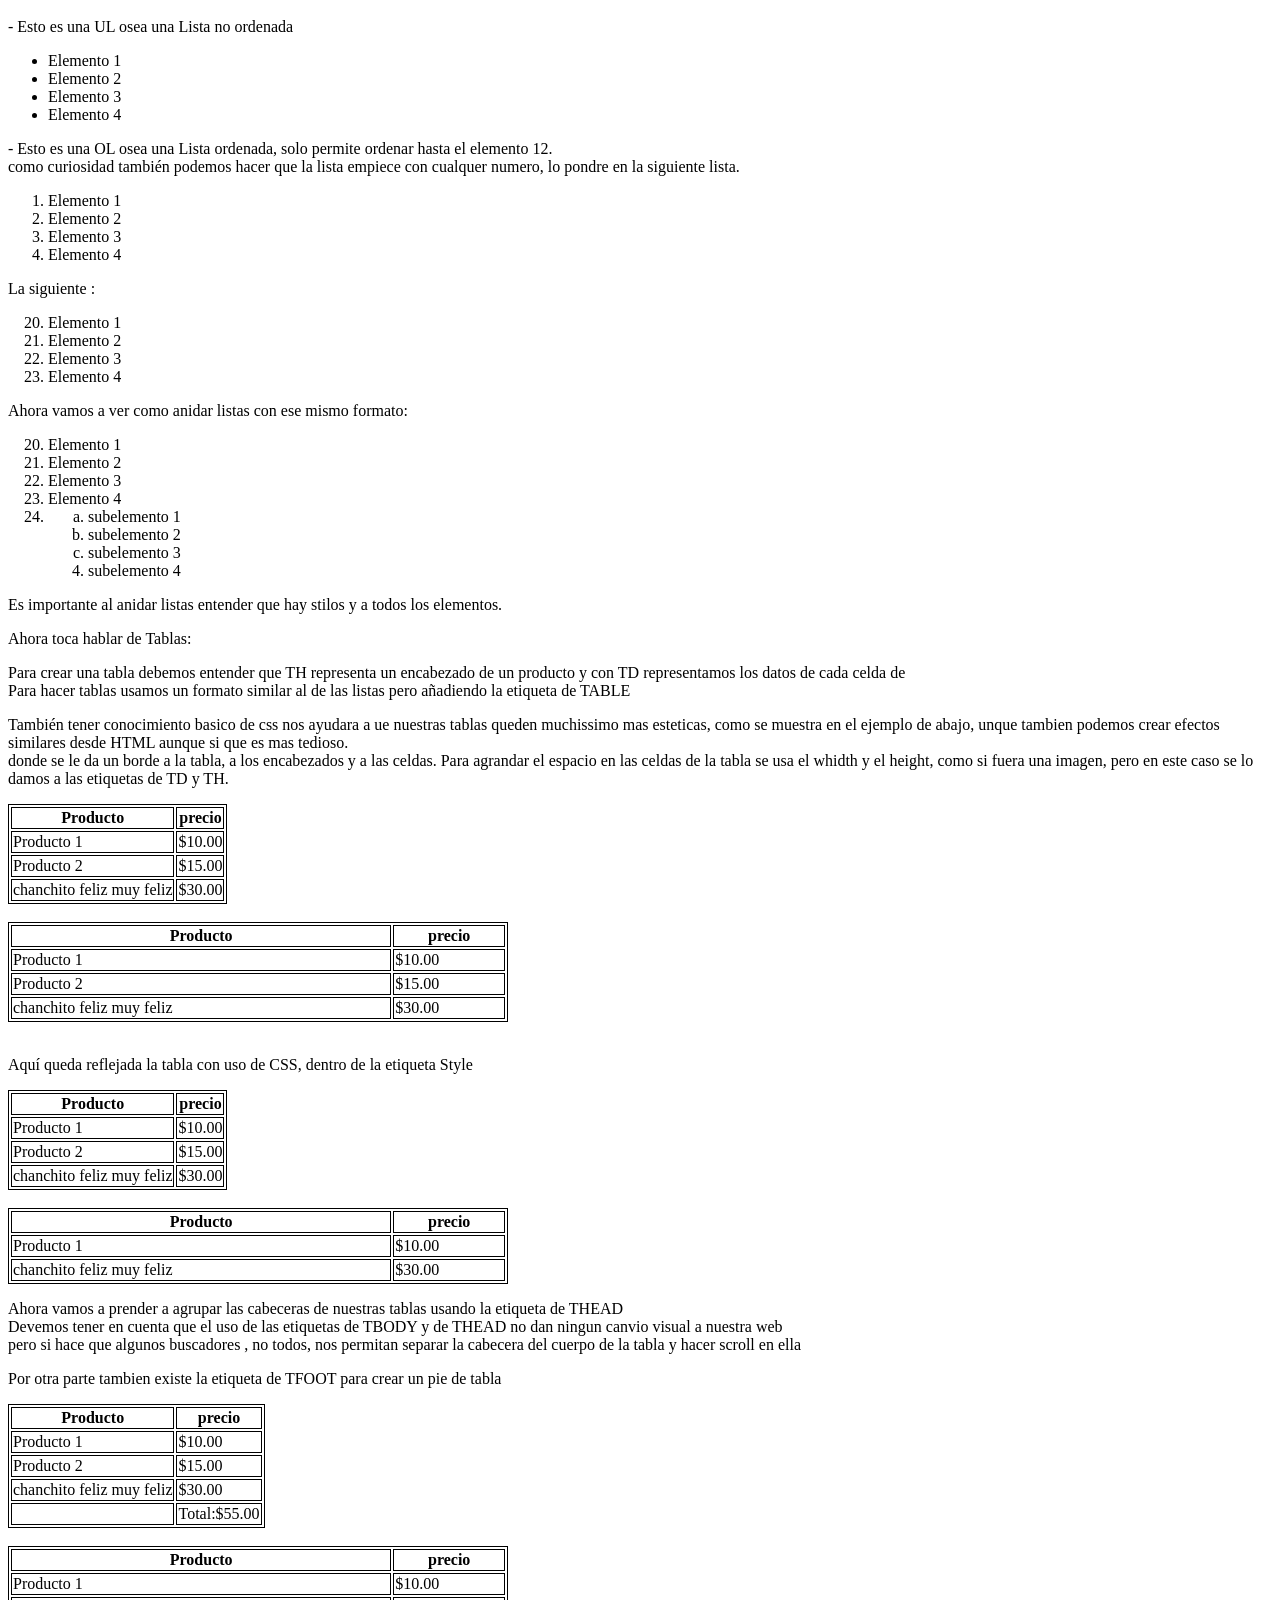
==== commit f2f5800b: "Ultimo tramo de Tablas" ====
--- a/INICIACIÓN/index.html
+++ b/INICIACIÓN/index.html
@@ -310,5 +310,64 @@
         </tr>
     </table>
 </body>  
-<p>Hola papa, que tal estas hoy?</p> 
+
+<p>Ahora vamos a prender a agrupar las cabeceras de nuestras tablas usando la etiqueta de THEAD<br>
+Devemos tener en cuenta que el uso de las etiquetas de TBODY y de THEAD no dan ningun canvio visual a nuestra web<br>
+pero si hace que algunos buscadores , no todos, nos permitan separar la cabecera del cuerpo de la tabla y hacer scroll en ella</p> 
+
+<p>Por otra parte tambien existe la etiqueta de TFOOT para crear un pie de tabla</p>
+
+<head>
+    <title>Mi segunda tabla</title>
+    <style>
+        table, th, td {
+            border: 1px solid black;
+        }                               
+    </style>
+</head>
+<body>
+    <table>
+        <thead>
+            <tr>
+                <th>Producto</th>
+                <th>precio</th>
+            </tr>
+        </thead>
+        <tbody>
+            <tr>
+                <td>Producto 1</td>
+                <td>$10.00</td>
+            </tr>
+            <tr>
+                <td>Producto 2</td>
+                <td>$15.00</td>
+            </tr>
+            <tr>
+                <td>chanchito feliz muy feliz</td>
+                <td>$30.00</td>
+            </tr> 
+        </tbody>
+        <tfoot>
+            <td></td>
+            <td>Total:$55.00</td>
+        </tfoot>       
+    </table>         
+</body>   
+<br>
+<body>
+    <table style="width: 500px;">
+        <tr>
+            <th>Producto</th>
+            <th>precio</th>
+        </tr>
+        <tr>
+            <td>Producto 1</td>
+            <td>$10.00</td>
+        </tr>
+        <tr>
+            <td>chanchito feliz muy feliz</td>
+            <td>$30.00</td>
+        </tr>
+    </table>
+</body>  
 </html>
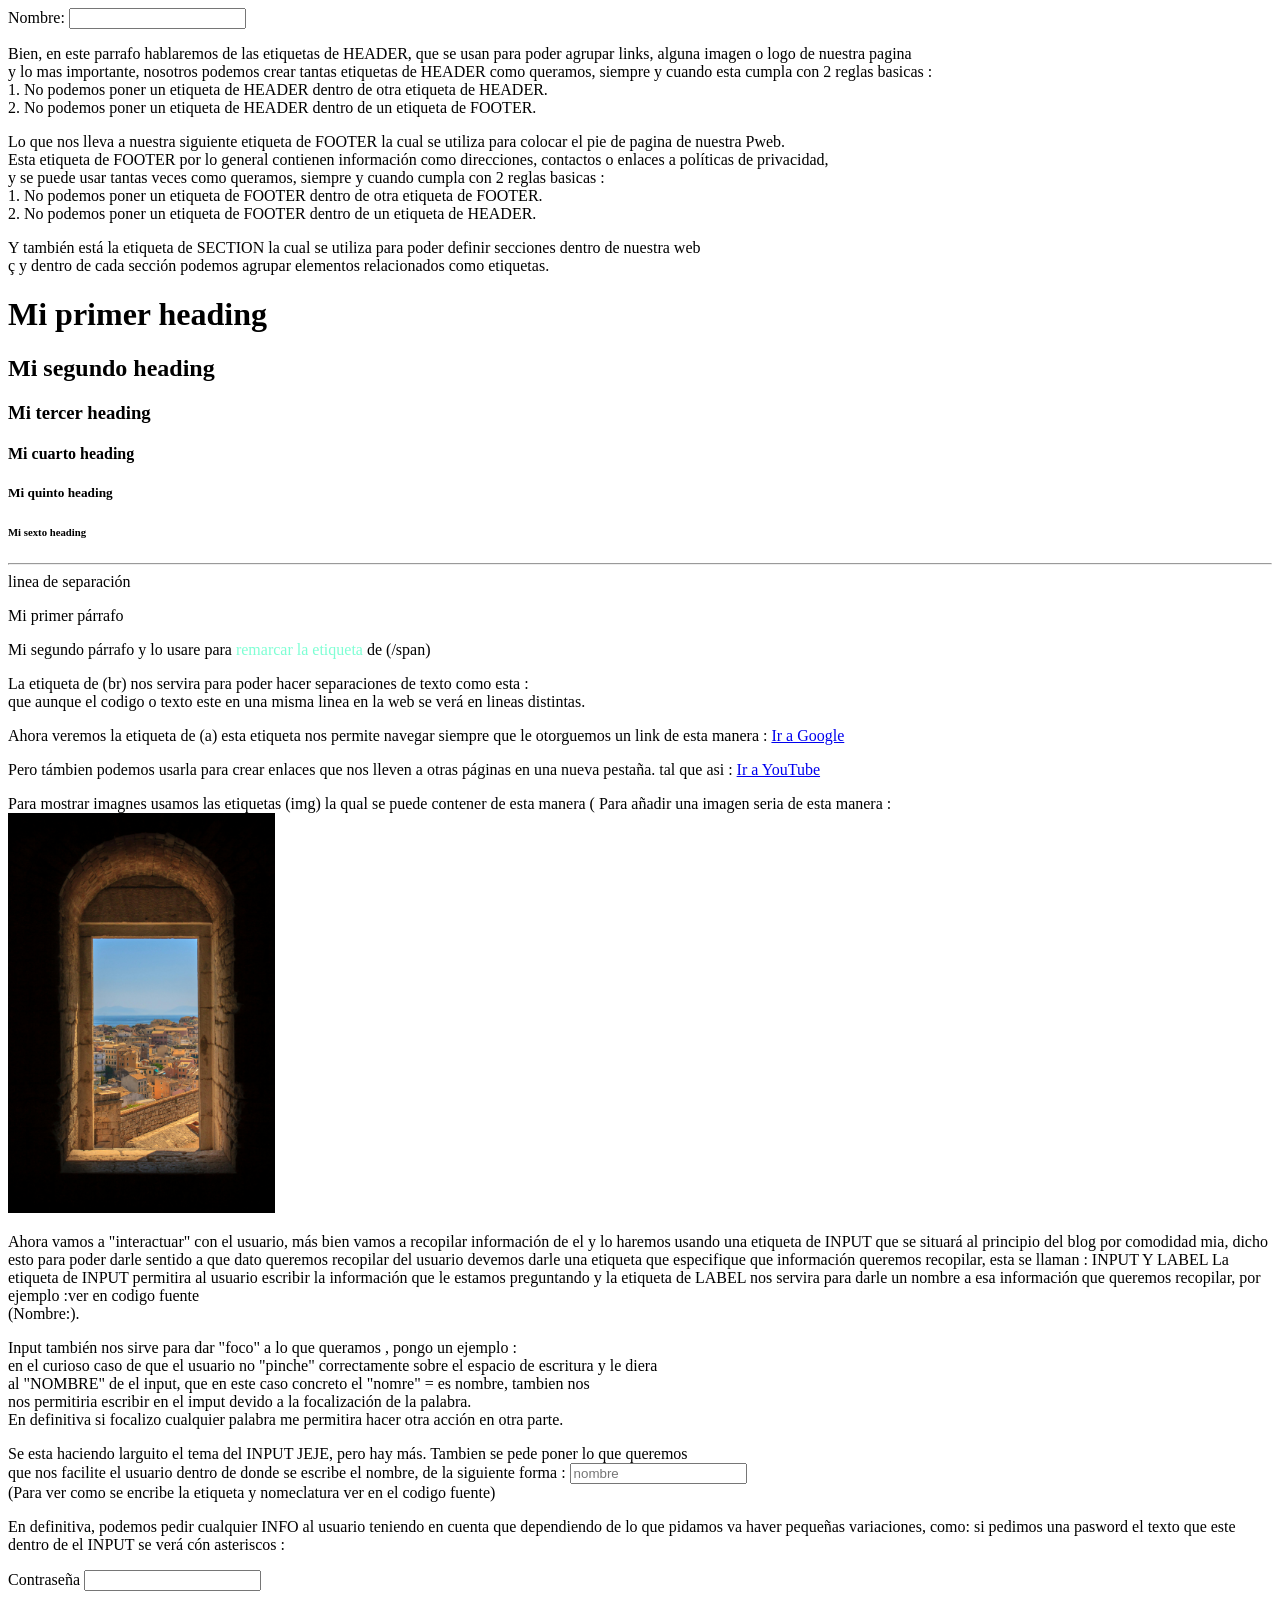
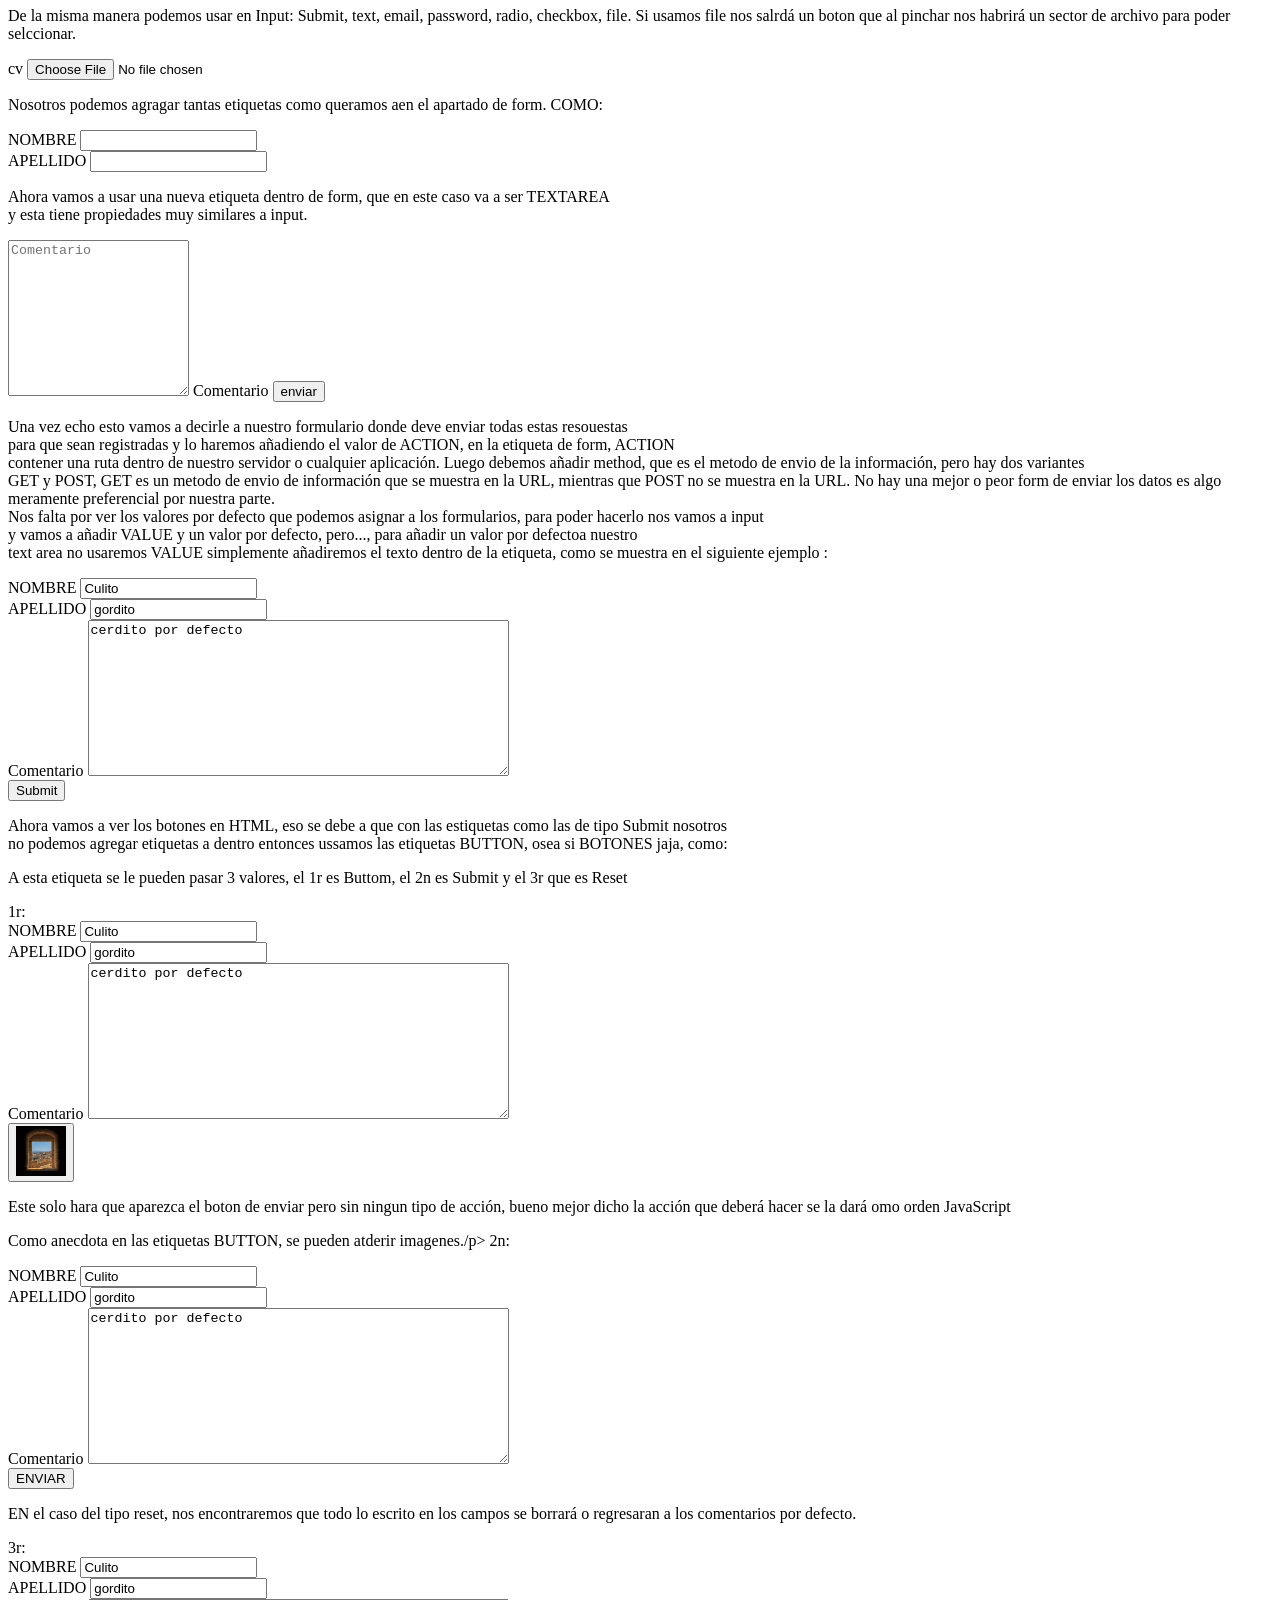
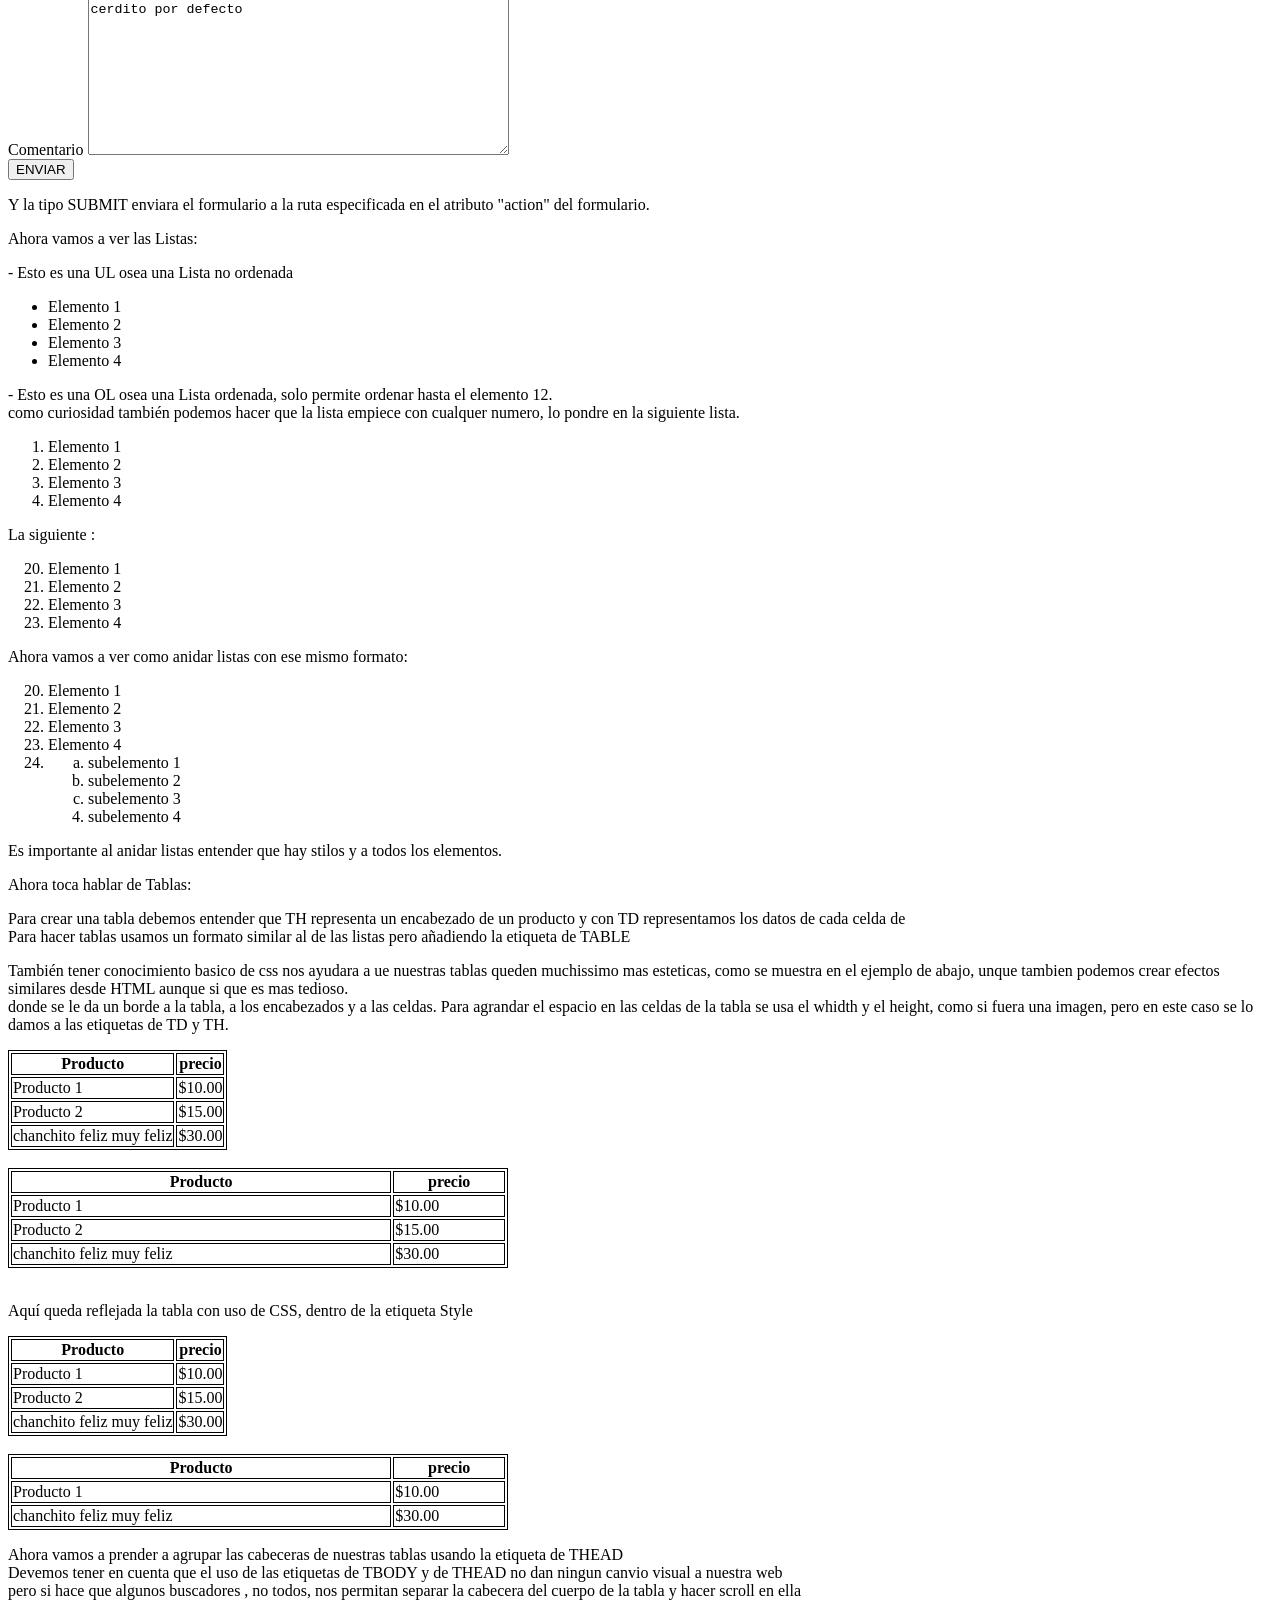
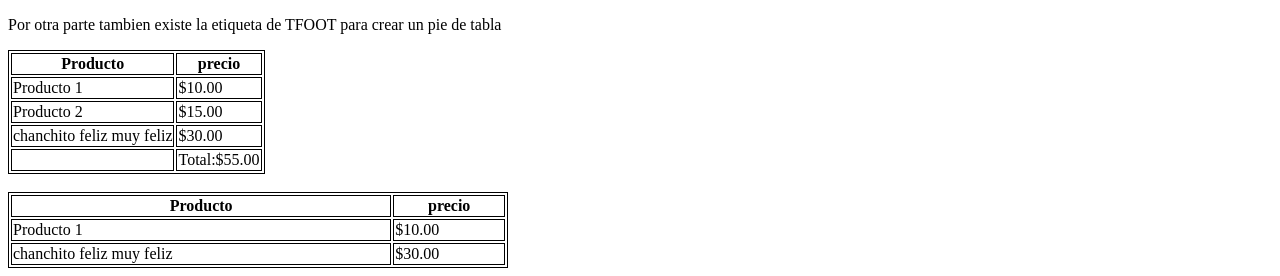
==== commit 60772355: "nuevas agragaciones al Blog y etiquetas al resumen." ====
--- a/INICIACIÓN/index.html
+++ b/INICIACIÓN/index.html
@@ -1,6 +1,5 @@
 <!DOCTYPE html>
 <html>
-
 <head>
     <title>Mi primera web </title>
 </head>
@@ -11,22 +10,45 @@
         <input id = "nombre" />
     </form>
    
+    <p>Bien, en este parrafo hablaremos de las etiquetas de HEADER, que se usan para poder agrupar links, alguna imagen o logo de nuestra pagina<br>
+    y lo mas importante, nosotros podemos crear tantas etiquetas de HEADER como queramos, siempre y cuando esta cumpla con 2 reglas basicas :<br>
+    1. No podemos poner un etiqueta de HEADER dentro de otra etiqueta de HEADER.<br>
+    2. No podemos poner un etiqueta de HEADER dentro de un etiqueta de FOOTER.</p>
+
+    <p>Lo que nos lleva a nuestra siguiente etiqueta de FOOTER la cual se utiliza para colocar el pie de pagina de nuestra Pweb.<br>
+    Esta etiqueta de FOOTER por lo general contienen información como direcciones, contactos o enlaces a políticas de privacidad,<br>
+     y se puede usar tantas veces como queramos, siempre y cuando cumpla con 2 reglas basicas :<br>       
+    1. No podemos poner un etiqueta de FOOTER dentro de otra etiqueta de FOOTER.<br>
+    2. No podemos poner un etiqueta de FOOTER dentro de un etiqueta de HEADER.</p>
+    </p>
+
+    <p>Y también está la etiqueta de SECTION la cual se utiliza para poder definir secciones dentro de nuestra web <br>ç
+    y dentro de cada sección podemos agrupar elementos relacionados como etiquetas.</p>
+
     <h1>Mi primer heading</h1>
     <h2>Mi segundo heading</h2>
     <h3>Mi tercer heading</h3>
     <h4>Mi cuarto heading</h4>
     <h5>Mi quinto heading</h5>
     <h6>Mi sexto heading</h6>
+
     <hr> linea de separación
+
     <p>Mi primer párrafo</p>
+    
     <p>Mi segundo párrafo y lo usare para <span style = "color:aquamarine">remarcar la etiqueta</span> de (/span)</p>
+    
     <!-- Este texto es un Comentario -->
+    
     <p>La etiqueta de (br) nos servira para poder hacer separaciones de texto como esta :<br>que aunque el codigo o texto este en una misma linea en la web se verá en lineas distintas.</p>
+    
     <p>Ahora veremos la etiqueta de (a) esta etiqueta nos permite navegar siempre que le otorguemos un link de esta manera : <a href="https://www.google.com" target="_blank">Ir a Google</a></p>
     <p>Pero támbien podemos usarla para crear enlaces que nos lleven a otras páginas en una nueva pestaña. tal que asi : <a href="https://www.youtube.com" target="_blank">Ir a YouTube</a></p>
+    
     <p>Para mostrar imagnes usamos las etiquetas (img) la qual se puede contener de esta manera (<img/) asi no seria necesario hacer la etiqueta de cierre. <br>
      Para añadir una imagen seria de esta manera :<br> <img src = "img/Puerta.jpg" with="400px" height ="400px" /></p>
-    <p>Ahora vamos a "interactuar" con el usuario, más bien vamos a recopilar información de el y lo haremos usando una 
+    
+     <p>Ahora vamos a "interactuar" con el usuario, más bien vamos a recopilar información de el y lo haremos usando una 
     etiqueta de INPUT que se situará al principio del blog por comodidad mia, dicho esto para poder darle sentido a que dato 
     queremos recopilar del usuario devemos darle una etiqueta que especifique que información queremos recopilar, esta se llaman : INPUT Y LABEL 
     La etiqueta de INPUT permitira al usuario escribir la información que le estamos preguntando y la etiqueta de LABEL nos servira para darle un nombre 
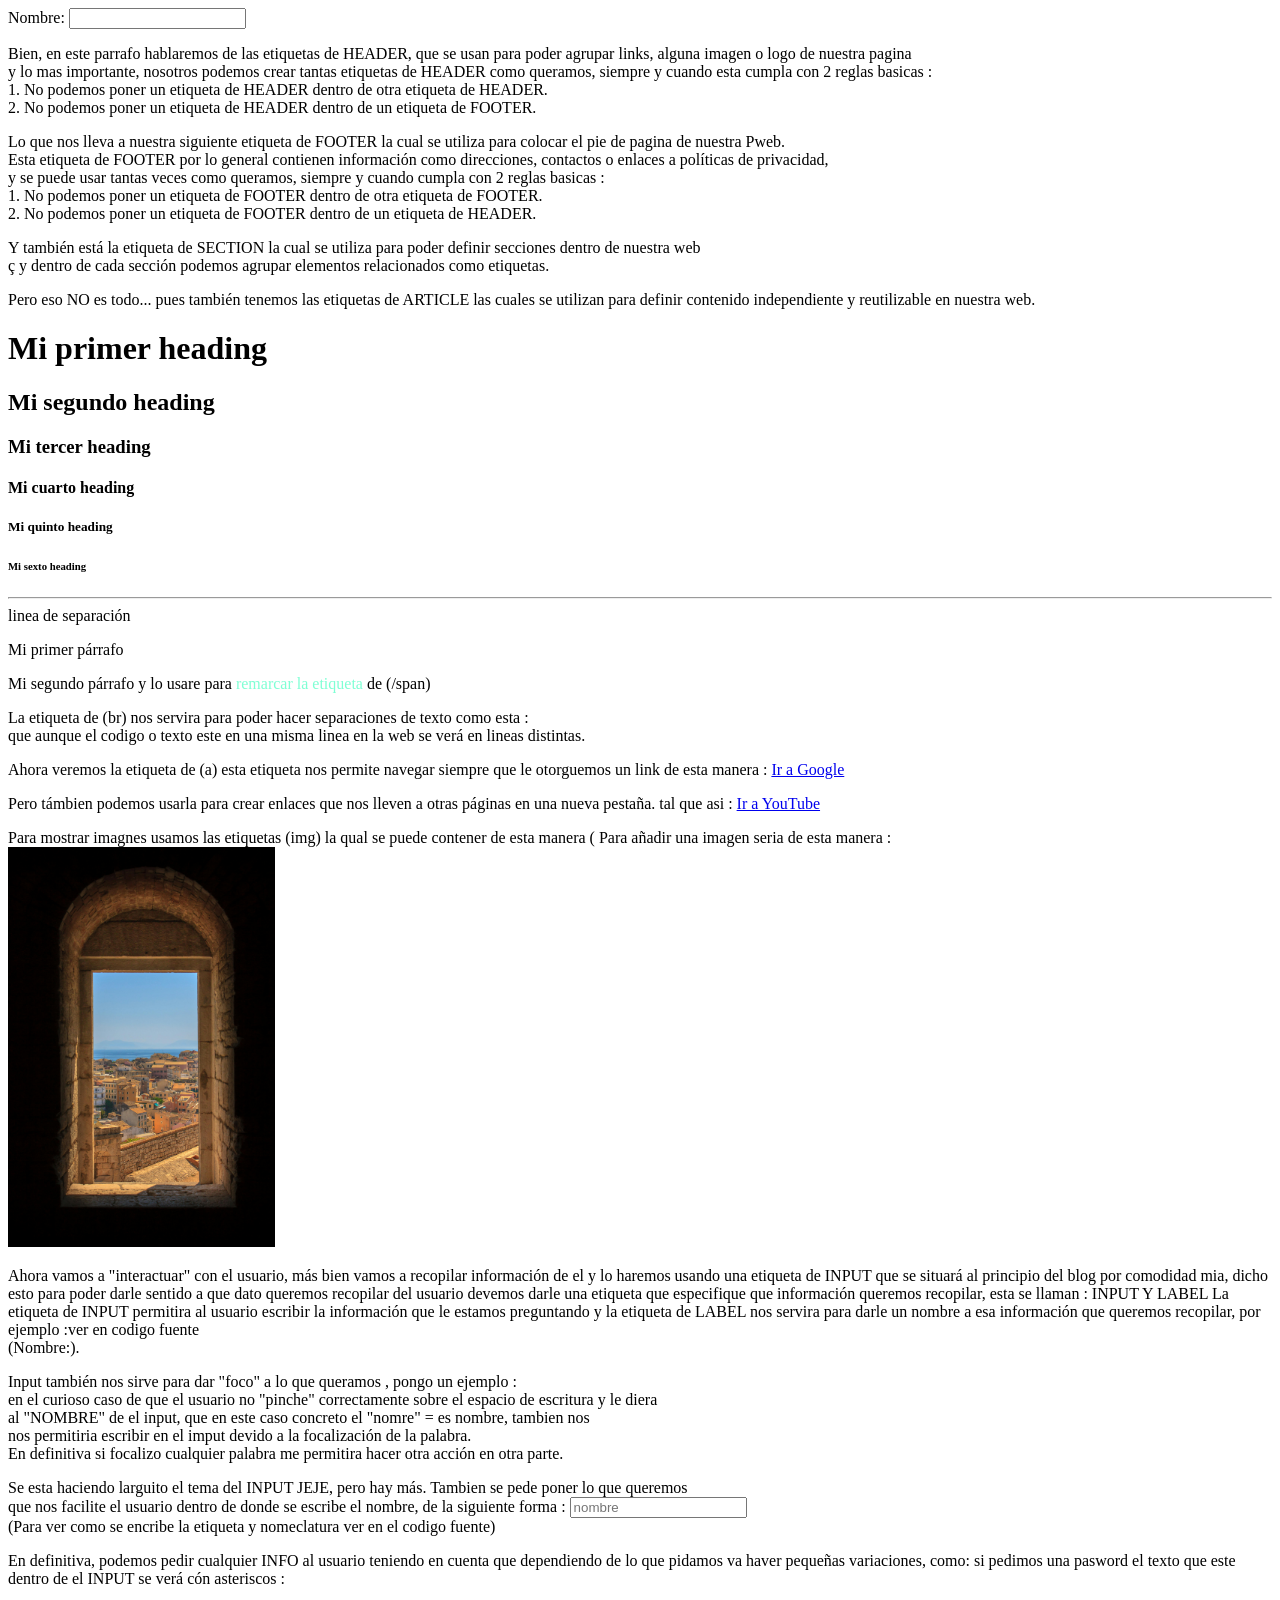
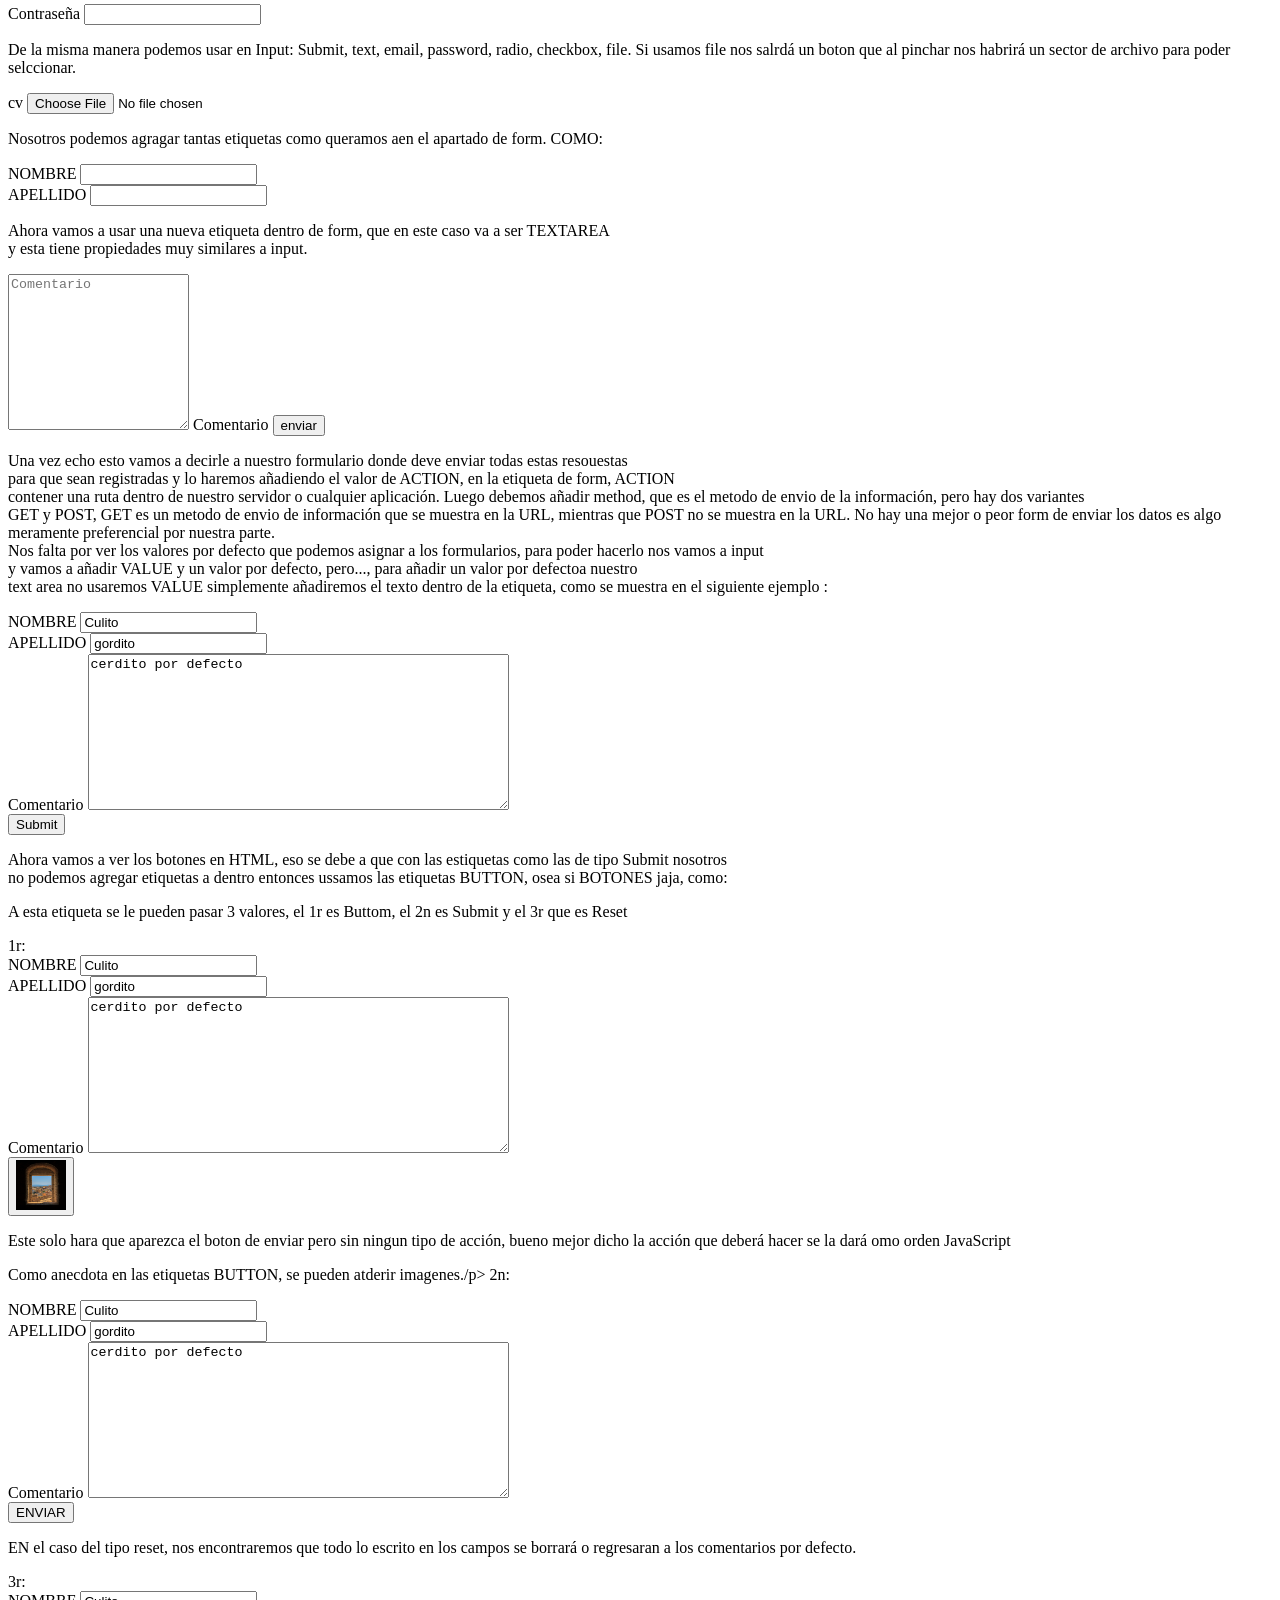
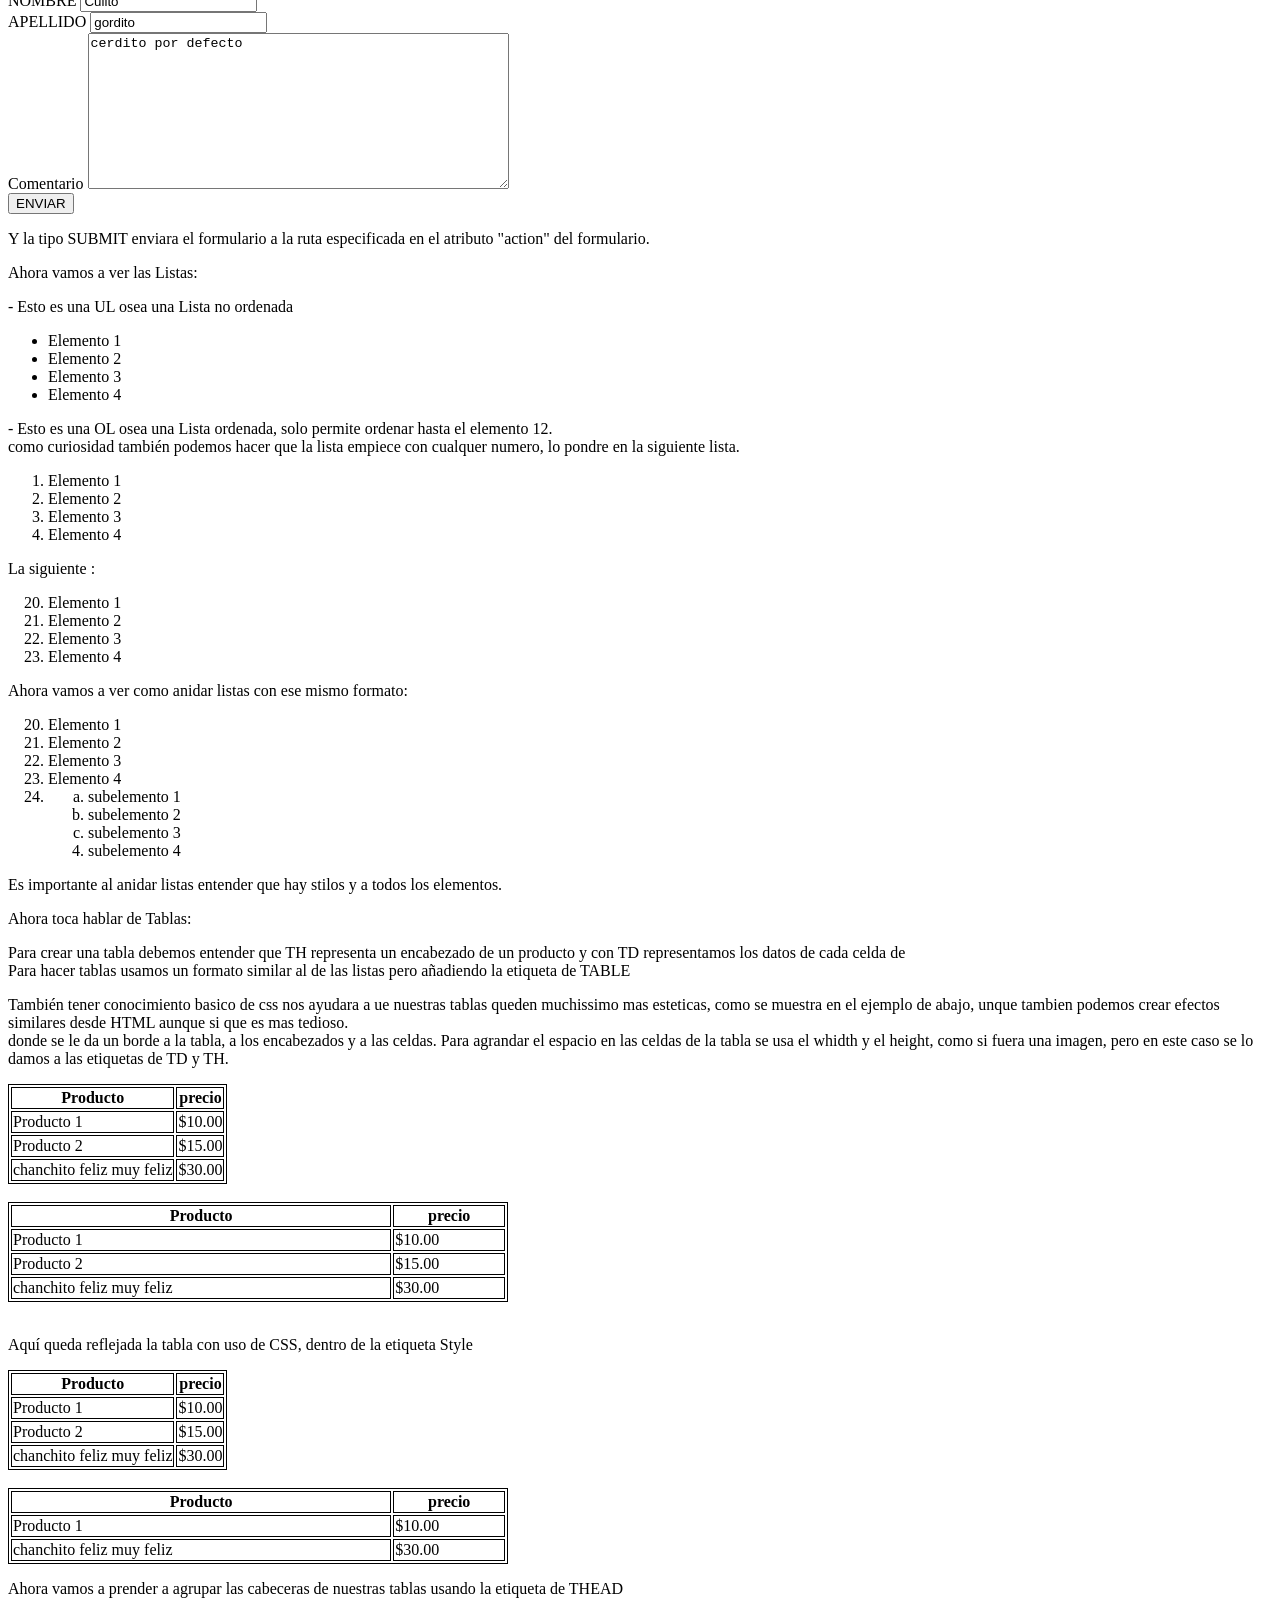
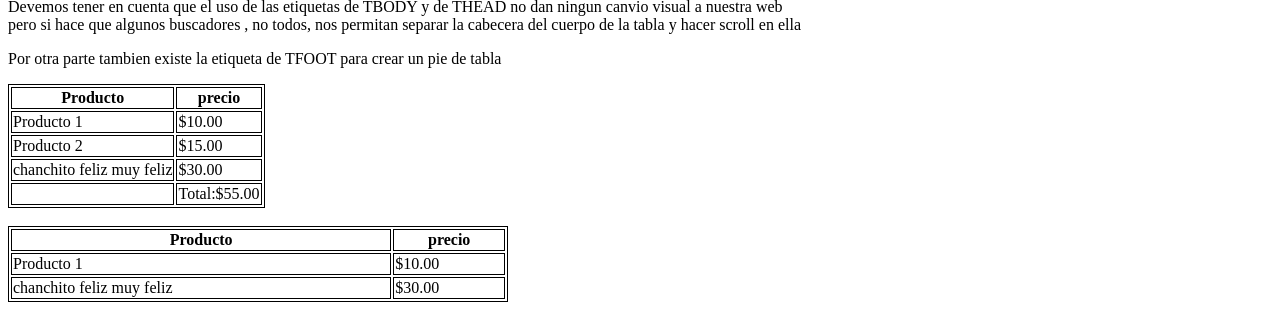
==== commit 6c5427dd: "Ultimas modificaciones 22/06/2026 21:21" ====
--- a/INICIACIÓN/index.html
+++ b/INICIACIÓN/index.html
@@ -24,6 +24,10 @@
 
     <p>Y también está la etiqueta de SECTION la cual se utiliza para poder definir secciones dentro de nuestra web <br>ç
     y dentro de cada sección podemos agrupar elementos relacionados como etiquetas.</p>
+
+    <p>Pero eso NO es todo... pues también tenemos las etiquetas de ARTICLE las cuales se utilizan para definir contenido independiente y reutilizable en nuestra web.</p>
+
+    
 
     <h1>Mi primer heading</h1>
     <h2>Mi segundo heading</h2>
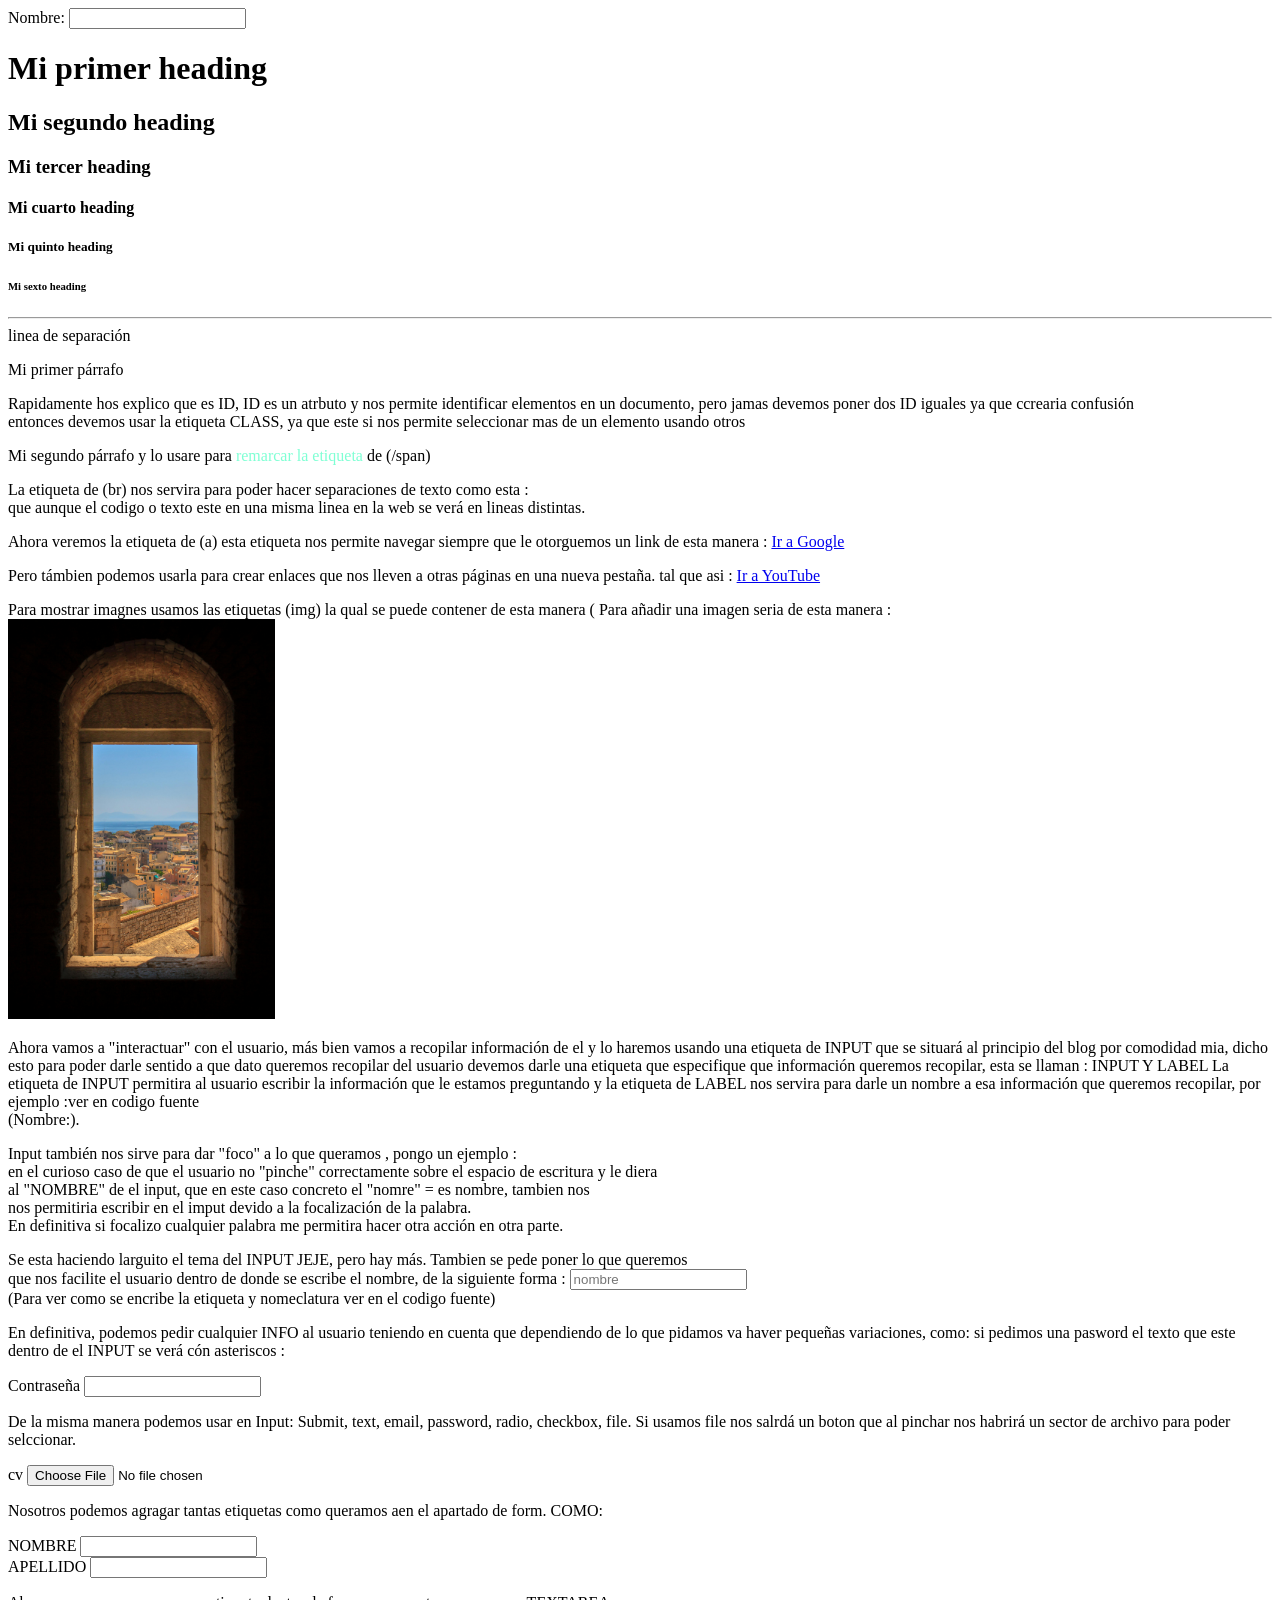
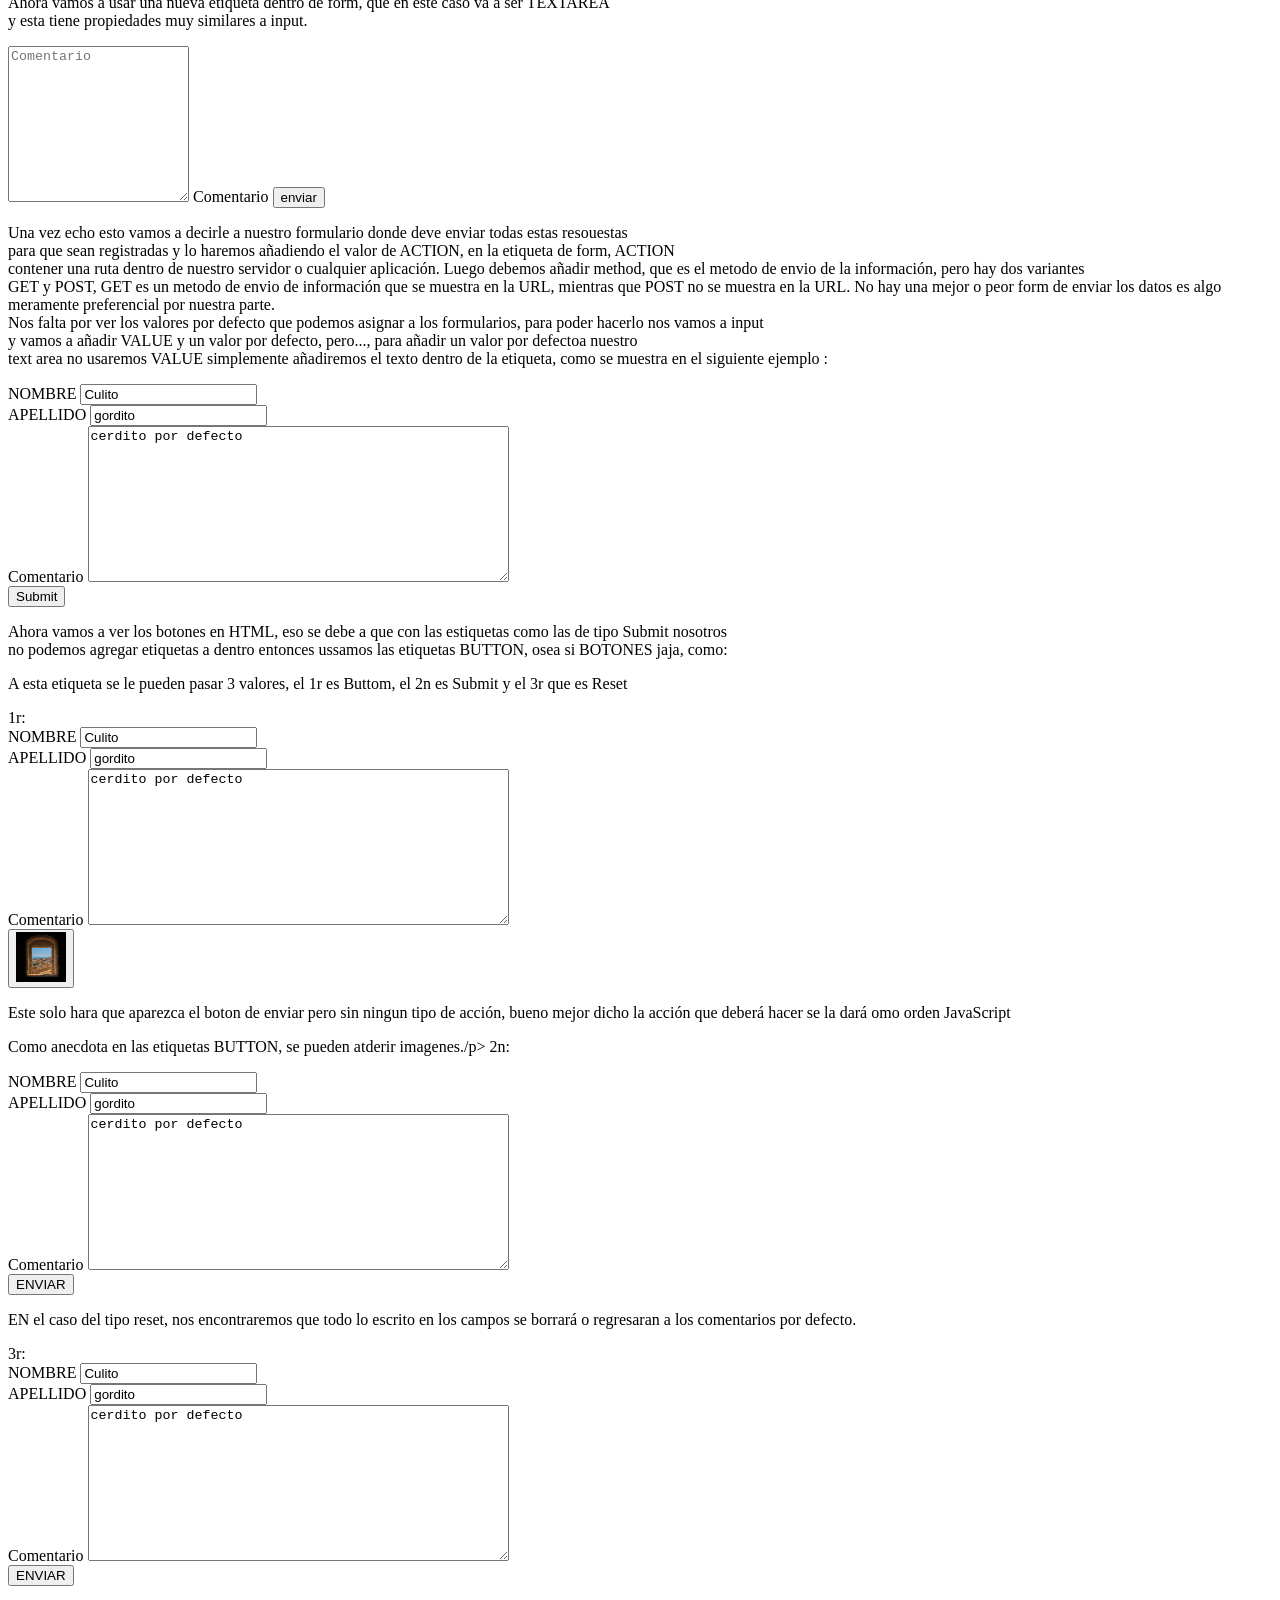
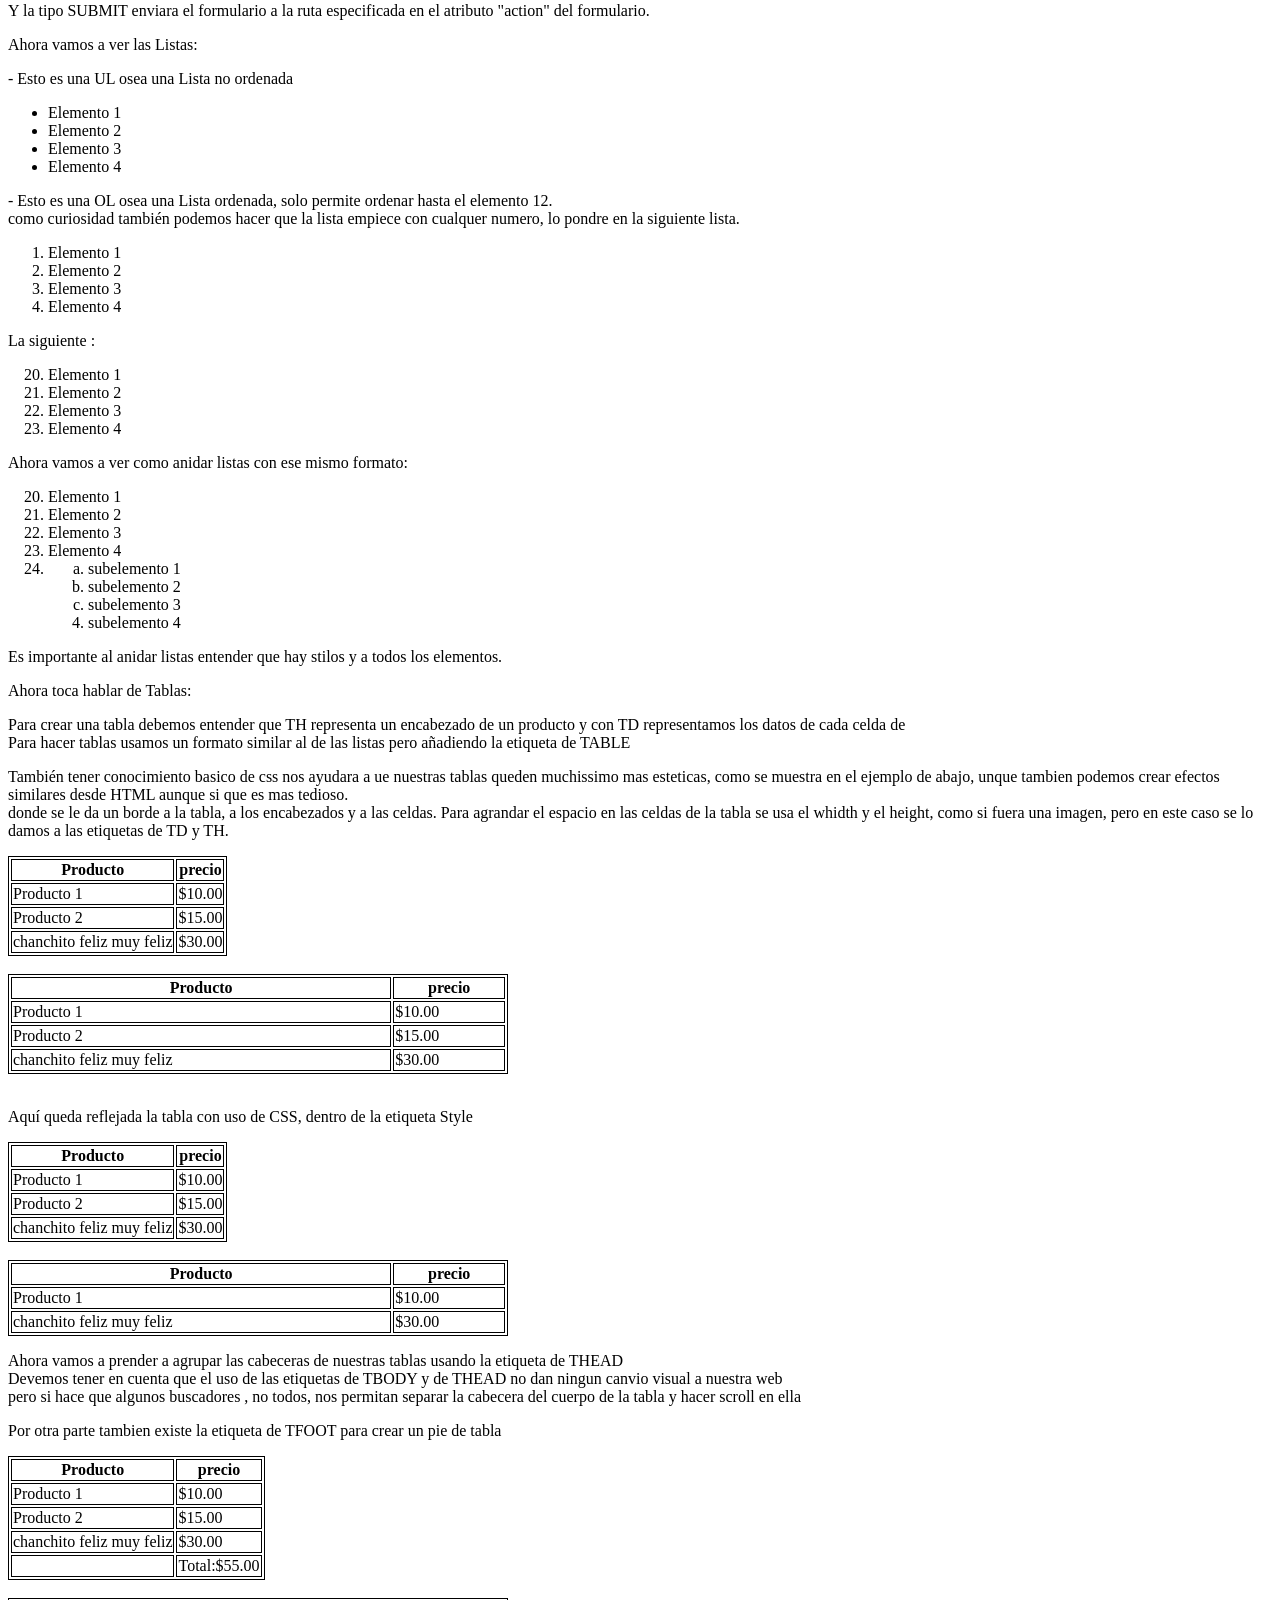
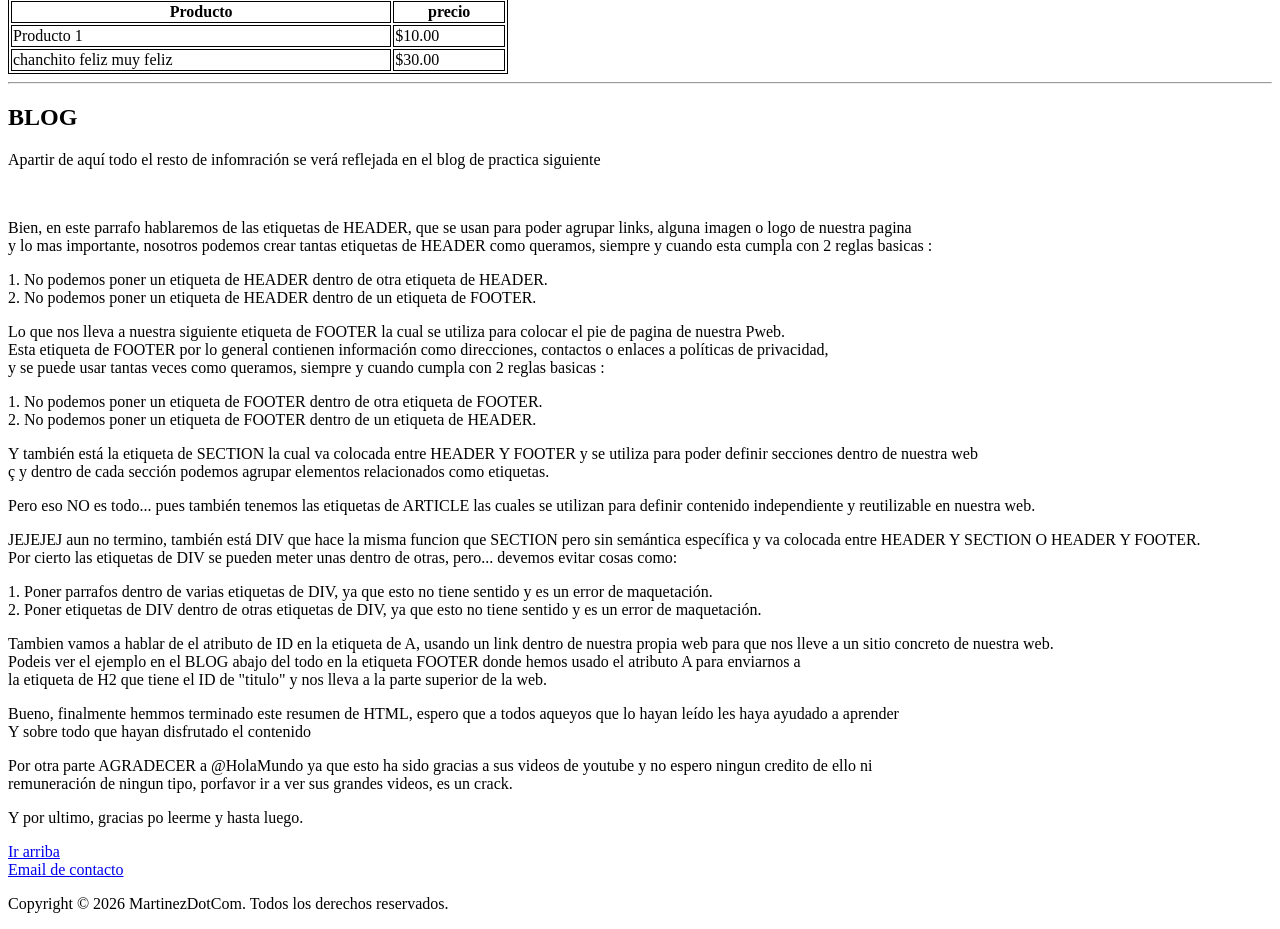
==== commit 486df937: "finalización de la web 23/06/2026 8:56" ====
--- a/INICIACIÓN/index.html
+++ b/INICIACIÓN/index.html
@@ -10,26 +10,7 @@
         <input id = "nombre" />
     </form>
    
-    <p>Bien, en este parrafo hablaremos de las etiquetas de HEADER, que se usan para poder agrupar links, alguna imagen o logo de nuestra pagina<br>
-    y lo mas importante, nosotros podemos crear tantas etiquetas de HEADER como queramos, siempre y cuando esta cumpla con 2 reglas basicas :<br>
-    1. No podemos poner un etiqueta de HEADER dentro de otra etiqueta de HEADER.<br>
-    2. No podemos poner un etiqueta de HEADER dentro de un etiqueta de FOOTER.</p>
-
-    <p>Lo que nos lleva a nuestra siguiente etiqueta de FOOTER la cual se utiliza para colocar el pie de pagina de nuestra Pweb.<br>
-    Esta etiqueta de FOOTER por lo general contienen información como direcciones, contactos o enlaces a políticas de privacidad,<br>
-     y se puede usar tantas veces como queramos, siempre y cuando cumpla con 2 reglas basicas :<br>       
-    1. No podemos poner un etiqueta de FOOTER dentro de otra etiqueta de FOOTER.<br>
-    2. No podemos poner un etiqueta de FOOTER dentro de un etiqueta de HEADER.</p>
-    </p>
-
-    <p>Y también está la etiqueta de SECTION la cual se utiliza para poder definir secciones dentro de nuestra web <br>ç
-    y dentro de cada sección podemos agrupar elementos relacionados como etiquetas.</p>
-
-    <p>Pero eso NO es todo... pues también tenemos las etiquetas de ARTICLE las cuales se utilizan para definir contenido independiente y reutilizable en nuestra web.</p>
-
-    
-
-    <h1>Mi primer heading</h1>
+    <h1 id="titulo">Mi primer heading</h1>
     <h2>Mi segundo heading</h2>
     <h3>Mi tercer heading</h3>
     <h4>Mi cuarto heading</h4>
@@ -40,6 +21,9 @@
 
     <p>Mi primer párrafo</p>
     
+    <p>Rapidamente hos explico que es ID, ID es un atrbuto y nos permite identificar elementos en un documento, pero jamas devemos poner dos ID iguales ya que ccrearia confusión<br>
+    entonces devemos usar la etiqueta CLASS, ya que este si nos permite seleccionar mas de un elemento usando otros  </p>
+
     <p>Mi segundo párrafo y lo usare para <span style = "color:aquamarine">remarcar la etiqueta</span> de (/span)</p>
     
     <!-- Este texto es un Comentario -->
@@ -395,5 +379,53 @@
             <td>$30.00</td>
         </tr>
     </table>
-</body>  
+</body>
+<hr>
+<body>
+    <h2>BLOG</h2>
+    <p>Apartir de aquí todo el resto de infomración se verá reflejada en el blog de practica siguiente</p>
+    <br>
+    <p>Bien, en este parrafo hablaremos de las etiquetas de HEADER, que se usan para poder agrupar links, alguna imagen o logo de nuestra pagina<br>
+    y lo mas importante, nosotros podemos crear tantas etiquetas de HEADER como queramos, siempre y cuando esta cumpla con 2 reglas basicas :<br></p>
+    <p>
+    1. No podemos poner un etiqueta de HEADER dentro de otra etiqueta de HEADER.<br>
+    2. No podemos poner un etiqueta de HEADER dentro de un etiqueta de FOOTER.</p>
+
+    <p>Lo que nos lleva a nuestra siguiente etiqueta de FOOTER la cual se utiliza para colocar el pie de pagina de nuestra Pweb.<br>
+    Esta etiqueta de FOOTER por lo general contienen información como direcciones, contactos o enlaces a políticas de privacidad,<br>
+    y se puede usar tantas veces como queramos, siempre y cuando cumpla con 2 reglas basicas :<br></p>       
+    <p>
+    1. No podemos poner un etiqueta de FOOTER dentro de otra etiqueta de FOOTER.<br>
+    2. No podemos poner un etiqueta de FOOTER dentro de un etiqueta de HEADER.</p>
+    
+
+    <p>Y también está la etiqueta de SECTION la cual va colocada entre HEADER Y FOOTER y se utiliza para poder definir secciones dentro de nuestra web <br>ç
+    y dentro de cada sección podemos agrupar elementos relacionados como etiquetas.</p>
+
+    <p>Pero eso NO es todo... pues también tenemos las etiquetas de ARTICLE las cuales se utilizan para definir contenido independiente y reutilizable en nuestra web.</p>
+
+    <p>JEJEJEJ aun no termino, también está DIV que hace la misma funcion que SECTION pero sin semántica específica y va colocada entre HEADER Y SECTION O HEADER Y FOOTER.<br>
+    Por cierto las etiquetas de DIV se pueden meter unas dentro de otras, pero... devemos evitar cosas como:<br></p>
+
+    <p>
+    1. Poner parrafos dentro de varias etiquetas de DIV, ya que esto no tiene sentido y es un error de maquetación.<br>
+    2. Poner etiquetas de DIV dentro de otras etiquetas de DIV, ya que esto no tiene sentido y es un error de maquetación.<br>
+    </p>
+
+    <p>Tambien vamos a hablar de el atributo de ID en la etiqueta de A, usando un link dentro de nuestra propia web para que nos lleve a un sitio concreto de nuestra web.<br>
+    Podeis ver el ejemplo en el BLOG abajo del todo en la etiqueta FOOTER donde hemos usado el atributo A para enviarnos a <br>
+    la etiqueta de H2 que tiene el ID de "titulo" y nos lleva a la parte superior de la web.</p>  
+
+    <footer>
+        <p>Bueno, finalmente hemmos terminado este resumen de HTML, espero que a todos aqueyos que lo hayan leído les haya ayudado a aprender<br>
+        Y sobre todo que hayan disfrutado el contenido</p>
+        <p>Por otra parte AGRADECER a @HolaMundo ya que esto ha sido gracias a sus videos de youtube y no espero ningun credito de ello ni <br>
+        remuneración de ningun tipo, porfavor ir a ver sus grandes videos, es un crack.</p>
+        <p>Y por ultimo, gracias po leerme y hasta luego.</p>
+
+        <a href="#titulo">Ir arriba</a><br>
+        <a href="mailto:marcmartinez.p.2000@gmail.com">Email de contacto</a>
+        <p>Copyright © 2026 MartinezDotCom. Todos los derechos reservados.</p>  
+</footer>
+</body>
 </html>
